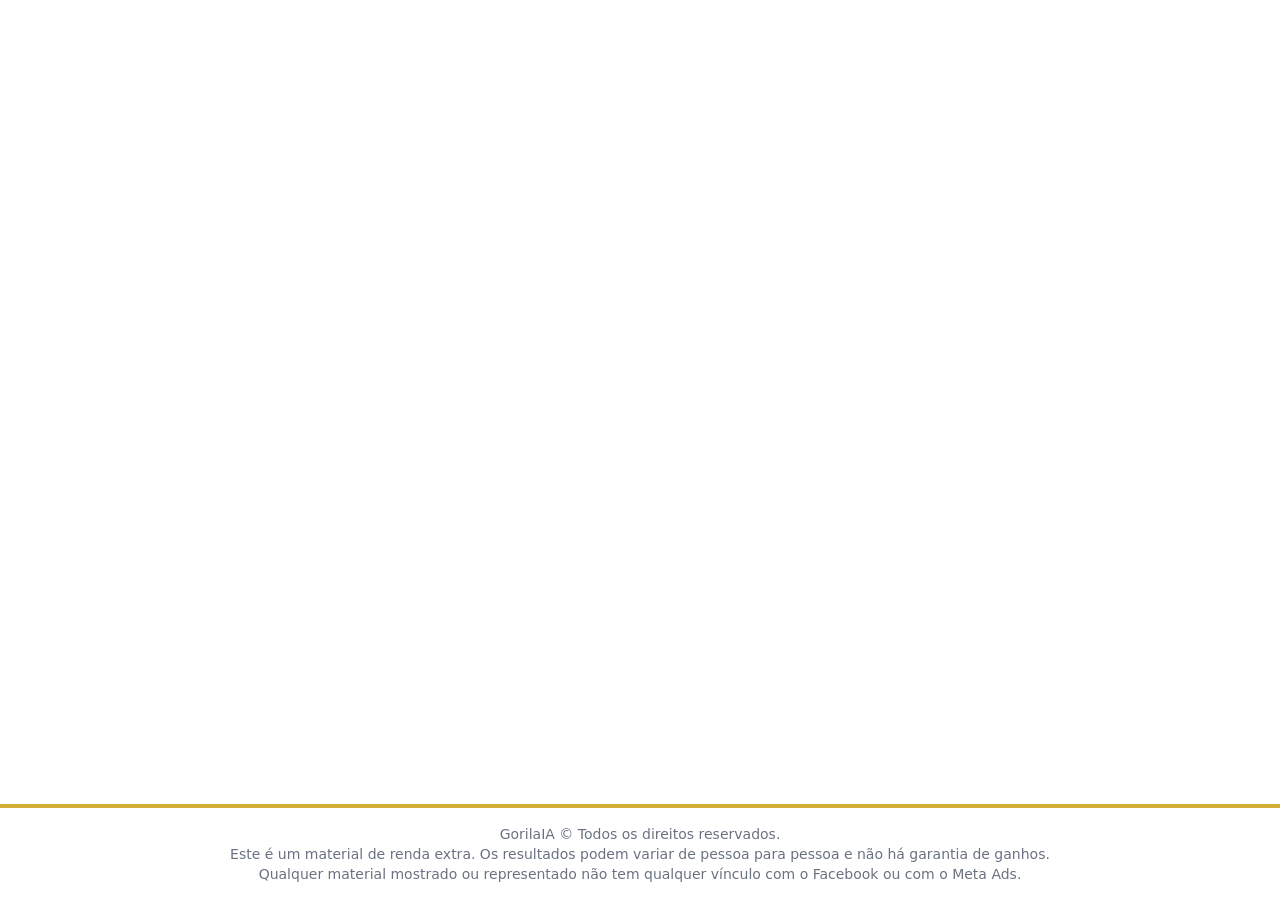
==== vsl/index.html @ 88e510b2 "Add files via upload" ====
<!doctype html>
<html lang="pt-br" class="scroll-smooth">

<head>
  <meta charset="UTF-8" />
  
  <meta name="viewport" content="width=device-width, initial-scale=1.0" />
  <title>Aula Liberada!</title>

  



<script>!function(i,n){i._plt=i._plt||(n&&n.timeOrigin?n.timeOrigin+n.now():Date.now())}(window,performance);</script>
<link rel="preload" href="https://scripts.converteai.net/beb06ebc-0219-4b97-b88f-8ccab6eb2442/ab-test/6a9b58990ba90a412b2445de/player.js" as="script">
<link rel="preload" href="https://scripts.converteai.net/lib/js/smartplayer-wc/v4/smartplayer.js" as="script">
<link rel="dns-prefetch" href="https://cdn.converteai.net">
<link rel="dns-prefetch" href="https://scripts.converteai.net">
<link rel="dns-prefetch" href="https://images.converteai.net">
<link rel="dns-prefetch" href="https://m3u8.vturb.net">
<link rel="dns-prefetch" href="https://license.vturb.com">

  
  <!-- Rastreio removido: adicione aqui seu próprio GTM/pixel/Utmify -->
  <link rel="stylesheet" href="./styles/main.css" />
</head>

<body class="bg-white text-gray-900">
  <style>
    .pulse {
      animation: pulse 1s infinite;
    }

    @keyframes pulse {
      0% {
        transform: scale(1);
      }

      50% {
        transform: scale(1.05);
      }

      100% {
        transform: scale(1);
      }
    }

    @keyframes arrowBounce {

      0%,
      100% {
        transform: translateY(0);
      }

      50% {
        transform: translateY(10px);
      }
    }
  </style>

  <section class="relative overflow-hidden bg-white text-gray-900 flex flex-col min-h-screen">
    <div class="flex-1 flex items-center justify-center w-full">
      <div class="max-w-xl mx-auto px-4 w-full">
        <div class="rounded-lg overflow-hidden">
          <vturb-smartplayer id="ab-6a9b58990ba90a412b2445de" style="display: block; margin: 0 auto; width: 100%; "></vturb-smartplayer> <script type="text/javascript"> var s=document.createElement("script"); s.src="https://scripts.converteai.net/beb06ebc-0219-4b97-b88f-8ccab6eb2442/ab-test/6a9b58990ba90a412b2445de/player.js", s.async=!0,document.head.appendChild(s); </script>
        </div>
      </div>
    </div>
    <br>
    <br>
    <br>
    <br>

    <div class="footer-header text-gray-500 border-t-4 border-[#D4AF37] w-full text-center py-4 text-sm">
      GorilaIA © Todos os direitos reservados.
      <br />
      Este é um material de renda extra. Os resultados podem variar de pessoa para pessoa e não há garantia de ganhos.
      <br />
      Qualquer material mostrado ou representado não tem qualquer vínculo com o Facebook ou com o Meta Ads.
    </div>
  </section>


  <script src="./scripts/main.js"></script>
</body>

</html>
---- vsl/styles/main.css ----
@layer properties{@supports (((-webkit-hyphens:none)) and (not (margin-trim:inline))) or ((-moz-orient:inline) and (not (color:rgb(from red r g b)))){*,:before,:after,::backdrop{--tw-translate-x:0;--tw-translate-y:0;--tw-translate-z:0;--tw-rotate-x:initial;--tw-rotate-y:initial;--tw-rotate-z:initial;--tw-skew-x:initial;--tw-skew-y:initial;--tw-space-y-reverse:0;--tw-space-x-reverse:0;--tw-border-style:solid;--tw-gradient-position:initial;--tw-gradient-from:#0000;--tw-gradient-via:#0000;--tw-gradient-to:#0000;--tw-gradient-stops:initial;--tw-gradient-via-stops:initial;--tw-gradient-from-position:0%;--tw-gradient-via-position:50%;--tw-gradient-to-position:100%;--tw-leading:initial;--tw-font-weight:initial;--tw-tracking:initial;--tw-shadow:0 0 #0000;--tw-shadow-color:initial;--tw-shadow-alpha:100%;--tw-inset-shadow:0 0 #0000;--tw-inset-shadow-color:initial;--tw-inset-shadow-alpha:100%;--tw-ring-color:initial;--tw-ring-shadow:0 0 #0000;--tw-inset-ring-color:initial;--tw-inset-ring-shadow:0 0 #0000;--tw-ring-inset:initial;--tw-ring-offset-width:0px;--tw-ring-offset-color:#fff;--tw-ring-offset-shadow:0 0 #0000;--tw-blur:initial;--tw-brightness:initial;--tw-contrast:initial;--tw-grayscale:initial;--tw-hue-rotate:initial;--tw-invert:initial;--tw-opacity:initial;--tw-saturate:initial;--tw-sepia:initial;--tw-drop-shadow:initial;--tw-drop-shadow-color:initial;--tw-drop-shadow-alpha:100%;--tw-drop-shadow-size:initial;--tw-backdrop-blur:initial;--tw-backdrop-brightness:initial;--tw-backdrop-contrast:initial;--tw-backdrop-grayscale:initial;--tw-backdrop-hue-rotate:initial;--tw-backdrop-invert:initial;--tw-backdrop-opacity:initial;--tw-backdrop-saturate:initial;--tw-backdrop-sepia:initial;--tw-duration:initial;--tw-ease:initial;--tw-scale-x:1;--tw-scale-y:1;--tw-scale-z:1}}}@layer theme{:root,:host{--font-sans:ui-sans-serif, system-ui, sans-serif, "Apple Color Emoji", "Segoe UI Emoji", "Segoe UI Symbol", "Noto Color Emoji";--font-mono:ui-monospace, SFMono-Regular, Menlo, Monaco, Consolas, "Liberation Mono", "Courier New", monospace;--color-red-300:oklch(80.8% .114 19.571);--color-red-400:oklch(70.4% .191 22.216);--color-red-500:oklch(63.7% .237 25.331);--color-red-600:oklch(57.7% .245 27.325);--color-red-700:oklch(50.5% .213 27.518);--color-red-900:oklch(39.6% .141 25.723);--color-red-950:oklch(25.8% .092 26.042);--color-amber-200:oklch(92.4% .12 95.746);--color-amber-400:oklch(82.8% .189 84.429);--color-amber-500:oklch(76.9% .188 70.08);--color-amber-600:oklch(66.6% .179 58.318);--color-yellow-100:oklch(97.3% .071 103.193);--color-yellow-200:oklch(94.5% .129 101.54);--color-yellow-300:oklch(90.5% .182 98.111);--color-yellow-400:oklch(85.2% .199 91.936);--color-yellow-500:oklch(79.5% .184 86.047);--color-yellow-600:oklch(68.1% .162 75.834);--color-green-100:oklch(96.2% .044 156.743);--color-green-400:oklch(79.2% .209 151.711);--color-green-500:oklch(72.3% .219 149.579);--color-green-600:oklch(62.7% .194 149.214);--color-green-700:oklch(52.7% .154 150.069);--color-green-800:oklch(44.8% .119 151.328);--color-green-900:oklch(39.3% .095 152.535);--color-emerald-400:oklch(76.5% .177 163.223);--color-emerald-500:oklch(69.6% .17 162.48);--color-emerald-600:oklch(59.6% .145 163.225);--color-emerald-950:oklch(26.2% .051 172.552);--color-blue-50:oklch(97% .014 254.604);--color-blue-100:oklch(93.2% .032 255.585);--color-blue-200:oklch(88.2% .059 254.128);--color-blue-400:oklch(70.7% .165 254.624);--color-blue-600:oklch(54.6% .245 262.881);--color-blue-700:oklch(48.8% .243 264.376);--color-blue-800:oklch(42.4% .199 265.638);--color-blue-900:oklch(37.9% .146 265.522);--color-blue-950:oklch(28.2% .091 267.935);--color-purple-600:oklch(55.8% .288 302.321);--color-purple-900:oklch(38.1% .176 304.987);--color-slate-50:oklch(98.4% .003 247.858);--color-slate-100:oklch(96.8% .007 247.896);--color-slate-200:oklch(92.9% .013 255.508);--color-slate-300:oklch(86.9% .022 252.894);--color-slate-400:oklch(70.4% .04 256.788);--color-slate-600:oklch(44.6% .043 257.281);--color-slate-700:oklch(37.2% .044 257.287);--color-slate-800:oklch(27.9% .041 260.031);--color-slate-900:oklch(20.8% .042 265.755);--color-slate-950:oklch(12.9% .042 264.695);--color-gray-50:oklch(98.5% .002 247.839);--color-gray-100:oklch(96.7% .003 264.542);--color-gray-200:oklch(92.8% .006 264.531);--color-gray-300:oklch(87.2% .01 258.338);--color-gray-400:oklch(70.7% .022 261.325);--color-gray-500:oklch(55.1% .027 264.364);--color-gray-600:oklch(44.6% .03 256.802);--color-gray-700:oklch(37.3% .034 259.733);--color-gray-800:oklch(27.8% .033 256.848);--color-gray-900:oklch(21% .034 264.665);--color-zinc-100:oklch(96.7% .001 286.375);--color-zinc-200:oklch(92% .004 286.32);--color-zinc-300:oklch(87.1% .006 286.286);--color-zinc-400:oklch(70.5% .015 286.067);--color-zinc-500:oklch(55.2% .016 285.938);--color-zinc-700:oklch(37% .013 285.805);--color-zinc-800:oklch(27.4% .006 286.033);--color-zinc-900:oklch(21% .006 285.885);--color-zinc-950:oklch(14.1% .005 285.823);--color-black:#000;--color-white:#fff;--spacing:.25rem;--container-sm:24rem;--container-md:28rem;--container-lg:32rem;--container-xl:36rem;--container-2xl:42rem;--container-3xl:48rem;--container-4xl:56rem;--container-5xl:64rem;--container-6xl:72rem;--text-xs:.75rem;--text-xs--line-height:calc(1 / .75);--text-sm:.875rem;--text-sm--line-height:calc(1.25 / .875);--text-base:1rem;--text-base--line-height: 1.5 ;--text-lg:1.125rem;--text-lg--line-height:calc(1.75 / 1.125);--text-xl:1.25rem;--text-xl--line-height:calc(1.75 / 1.25);--text-2xl:1.5rem;--text-2xl--line-height:calc(2 / 1.5);--text-3xl:1.875rem;--text-3xl--line-height: 1.2 ;--text-4xl:2.25rem;--text-4xl--line-height:calc(2.5 / 2.25);--text-5xl:3rem;--text-5xl--line-height:1;--text-6xl:3.75rem;--text-6xl--line-height:1;--text-7xl:4.5rem;--text-7xl--line-height:1;--text-8xl:6rem;--text-8xl--line-height:1;--text-9xl:8rem;--text-9xl--line-height:1;--font-weight-light:300;--font-weight-normal:400;--font-weight-medium:500;--font-weight-semibold:600;--font-weight-bold:700;--font-weight-extrabold:800;--font-weight-black:900;--tracking-tighter:-.05em;--tracking-tight:-.025em;--tracking-wide:.025em;--tracking-wider:.05em;--tracking-widest:.1em;--leading-tight:1.25;--leading-snug:1.375;--leading-relaxed:1.625;--radius-lg:.5rem;--radius-xl:.75rem;--radius-2xl:1rem;--radius-3xl:1.5rem;--ease-out:cubic-bezier(0, 0, .2, 1);--ease-in-out:cubic-bezier(.4, 0, .2, 1);--blur-sm:8px;--blur-md:12px;--blur-xl:24px;--blur-3xl:64px;--aspect-video:16 / 9;--default-transition-duration:.15s;--default-transition-timing-function:cubic-bezier(.4, 0, .2, 1);--default-font-family:var(--font-sans);--default-mono-font-family:var(--font-mono);--animate-progress-stripe:progress-stripe 1s linear infinite}}@layer base{*,:after,:before,::backdrop{box-sizing:border-box;border:0 solid;margin:0;padding:0}::file-selector-button{box-sizing:border-box;border:0 solid;margin:0;padding:0}html,:host{-webkit-text-size-adjust:100%;tab-size:4;line-height:1.5;font-family:var(--default-font-family,ui-sans-serif, system-ui, sans-serif, "Apple Color Emoji", "Segoe UI Emoji", "Segoe UI Symbol", "Noto Color Emoji");font-feature-settings:var(--default-font-feature-settings,normal);font-variation-settings:var(--default-font-variation-settings,normal);-webkit-tap-highlight-color:transparent}hr{height:0;color:inherit;border-top-width:1px}abbr:where([title]){-webkit-text-decoration:underline dotted;text-decoration:underline dotted}h1,h2,h3,h4,h5,h6{font-size:inherit;font-weight:inherit}a{color:inherit;-webkit-text-decoration:inherit;text-decoration:inherit}b,strong{font-weight:bolder}code,kbd,samp,pre{font-family:var(--default-mono-font-family,ui-monospace, SFMono-Regular, Menlo, Monaco, Consolas, "Liberation Mono", "Courier New", monospace);font-feature-settings:var(--default-mono-font-feature-settings,normal);font-variation-settings:var(--default-mono-font-variation-settings,normal);font-size:1em}small{font-size:80%}sub,sup{vertical-align:baseline;font-size:75%;line-height:0;position:relative}sub{bottom:-.25em}sup{top:-.5em}table{text-indent:0;border-color:inherit;border-collapse:collapse}:-moz-focusring{outline:auto}progress{vertical-align:baseline}summary{display:list-item}ol,ul,menu{list-style:none}img,svg,video,canvas,audio,iframe,embed,object{vertical-align:middle;display:block}img,video{max-width:100%;height:auto}button,input,select,optgroup,textarea{font:inherit;font-feature-settings:inherit;font-variation-settings:inherit;letter-spacing:inherit;color:inherit;opacity:1;background-color:#0000;border-radius:0}::file-selector-button{font:inherit;font-feature-settings:inherit;font-variation-settings:inherit;letter-spacing:inherit;color:inherit;opacity:1;background-color:#0000;border-radius:0}:where(select:is([multiple],[size])) optgroup{font-weight:bolder}:where(select:is([multiple],[size])) optgroup option{padding-inline-start:20px}::file-selector-button{margin-inline-end:4px}::placeholder{opacity:1}@supports (not ((-webkit-appearance:-apple-pay-button))) or (contain-intrinsic-size:1px){::placeholder{color:currentColor}@supports (color:color-mix(in lab,red,red)){::placeholder{color:color-mix(in oklab,currentcolor 50%,transparent)}}}textarea{resize:vertical}::-webkit-search-decoration{-webkit-appearance:none}::-webkit-date-and-time-value{min-height:1lh;text-align:inherit}::-webkit-datetime-edit{display:inline-flex}::-webkit-datetime-edit-fields-wrapper{padding:0}::-webkit-datetime-edit{padding-block:0}::-webkit-datetime-edit-year-field{padding-block:0}::-webkit-datetime-edit-month-field{padding-block:0}::-webkit-datetime-edit-day-field{padding-block:0}::-webkit-datetime-edit-hour-field{padding-block:0}::-webkit-datetime-edit-minute-field{padding-block:0}::-webkit-datetime-edit-second-field{padding-block:0}::-webkit-datetime-edit-millisecond-field{padding-block:0}::-webkit-datetime-edit-meridiem-field{padding-block:0}::-webkit-calendar-picker-indicator{line-height:1}:-moz-ui-invalid{box-shadow:none}button,input:where([type=button],[type=reset],[type=submit]){appearance:button}::file-selector-button{appearance:button}::-webkit-inner-spin-button{height:auto}::-webkit-outer-spin-button{height:auto}[hidden]:where(:not([hidden=until-found])){display:none!important}}@layer components;@layer utilities{.pointer-events-none{pointer-events:none}.visible{visibility:visible}.absolute{position:absolute}.fixed{position:fixed}.relative{position:relative}.sticky{position:sticky}.-inset-1{inset:calc(var(--spacing) * -1)}.-inset-4{inset:calc(var(--spacing) * -4)}.inset-0{inset:calc(var(--spacing) * 0)}.-inset-x-3{inset-inline:calc(var(--spacing) * -3)}.inset-x-0{inset-inline:calc(var(--spacing) * 0)}.-inset-y-2{inset-block:calc(var(--spacing) * -2)}.start{inset-inline-start:var(--spacing)}.top-0{top:calc(var(--spacing) * 0)}.top-1\/2{top:50%}.-right-4{right:calc(var(--spacing) * -4)}.right-0{right:calc(var(--spacing) * 0)}.right-3{right:calc(var(--spacing) * 3)}.right-5{right:calc(var(--spacing) * 5)}.right-6{right:calc(var(--spacing) * 6)}.right-40{right:calc(var(--spacing) * 40)}.-bottom-4{bottom:calc(var(--spacing) * -4)}.-bottom-8{bottom:calc(var(--spacing) * -8)}.bottom-0{bottom:calc(var(--spacing) * 0)}.bottom-5{bottom:calc(var(--spacing) * 5)}.left-1\/2{left:50%}.left-3{left:calc(var(--spacing) * 3)}.-z-10{z-index:-10}.z-10{z-index:10}.z-50{z-index:50}.z-\[100\]{z-index:100}.col-span-2{grid-column:span 2/span 2}.container{width:100%}@media(min-width:40rem){.container{max-width:40rem}}@media(min-width:48rem){.container{max-width:48rem}}@media(min-width:64rem){.container{max-width:64rem}}@media(min-width:80rem){.container{max-width:80rem}}@media(min-width:96rem){.container{max-width:96rem}}.m-0{margin:calc(var(--spacing) * 0)}.mx-auto{margin-inline:auto}.my-2\.5{margin-block:calc(var(--spacing) * 2.5)}.my-5{margin-block:calc(var(--spacing) * 5)}.my-6{margin-block:calc(var(--spacing) * 6)}.my-8{margin-block:calc(var(--spacing) * 8)}.my-10{margin-block:calc(var(--spacing) * 10)}.my-12{margin-block:calc(var(--spacing) * 12)}.mt-0\.5{margin-top:calc(var(--spacing) * .5)}.mt-2{margin-top:calc(var(--spacing) * 2)}.mt-3{margin-top:calc(var(--spacing) * 3)}.mt-4{margin-top:calc(var(--spacing) * 4)}.mt-6{margin-top:calc(var(--spacing) * 6)}.mt-7{margin-top:calc(var(--spacing) * 7)}.mt-8{margin-top:calc(var(--spacing) * 8)}.mt-10{margin-top:calc(var(--spacing) * 10)}.mt-12{margin-top:calc(var(--spacing) * 12)}.mt-16{margin-top:calc(var(--spacing) * 16)}.mt-20{margin-top:calc(var(--spacing) * 20)}.mt-24{margin-top:calc(var(--spacing) * 24)}.mr-2{margin-right:calc(var(--spacing) * 2)}.mr-3{margin-right:calc(var(--spacing) * 3)}.mr-4{margin-right:calc(var(--spacing) * 4)}.mb-0{margin-bottom:calc(var(--spacing) * 0)}.mb-1{margin-bottom:calc(var(--spacing) * 1)}.mb-1\.5{margin-bottom:calc(var(--spacing) * 1.5)}.mb-2{margin-bottom:calc(var(--spacing) * 2)}.mb-2\.5{margin-bottom:calc(var(--spacing) * 2.5)}.mb-3{margin-bottom:calc(var(--spacing) * 3)}.mb-4{margin-bottom:calc(var(--spacing) * 4)}.mb-5{margin-bottom:calc(var(--spacing) * 5)}.mb-6{margin-bottom:calc(var(--spacing) * 6)}.mb-8{margin-bottom:calc(var(--spacing) * 8)}.mb-10{margin-bottom:calc(var(--spacing) * 10)}.mb-12{margin-bottom:calc(var(--spacing) * 12)}.mb-16{margin-bottom:calc(var(--spacing) * 16)}.mb-\[15px\]{margin-bottom:15px}.block{display:block}.flex{display:flex}.grid{display:grid}.hidden{display:none}.inline-block{display:inline-block}.inline-flex{display:inline-flex}.aspect-video{aspect-ratio:var(--aspect-video)}.h-1{height:calc(var(--spacing) * 1)}.h-2{height:calc(var(--spacing) * 2)}.h-4{height:calc(var(--spacing) * 4)}.h-5{height:calc(var(--spacing) * 5)}.h-6{height:calc(var(--spacing) * 6)}.h-7{height:calc(var(--spacing) * 7)}.h-8{height:calc(var(--spacing) * 8)}.h-9{height:calc(var(--spacing) * 9)}.h-10{height:calc(var(--spacing) * 10)}.h-11{height:calc(var(--spacing) * 11)}.h-12{height:calc(var(--spacing) * 12)}.h-14{height:calc(var(--spacing) * 14)}.h-16{height:calc(var(--spacing) * 16)}.h-20{height:calc(var(--spacing) * 20)}.h-24{height:calc(var(--spacing) * 24)}.h-28{height:calc(var(--spacing) * 28)}.h-32{height:calc(var(--spacing) * 32)}.h-40{height:calc(var(--spacing) * 40)}.h-56{height:calc(var(--spacing) * 56)}.h-155{height:calc(var(--spacing) * 155)}.h-auto{height:auto}.h-full{height:100%}.h-px{height:1px}.max-h-full{max-height:100%}.min-h-0{min-height:calc(var(--spacing) * 0)}.min-h-\[68px\]{min-height:68px}.min-h-\[300px\]{min-height:300px}.min-h-screen{min-height:100vh}.w-2\/3{width:66.6667%}.w-4{width:calc(var(--spacing) * 4)}.w-5{width:calc(var(--spacing) * 5)}.w-6{width:calc(var(--spacing) * 6)}.w-7{width:calc(var(--spacing) * 7)}.w-8{width:calc(var(--spacing) * 8)}.w-9{width:calc(var(--spacing) * 9)}.w-10{width:calc(var(--spacing) * 10)}.w-11{width:calc(var(--spacing) * 11)}.w-12{width:calc(var(--spacing) * 12)}.w-14{width:calc(var(--spacing) * 14)}.w-16{width:calc(var(--spacing) * 16)}.w-20{width:calc(var(--spacing) * 20)}.w-24{width:calc(var(--spacing) * 24)}.w-28{width:calc(var(--spacing) * 28)}.w-32{width:calc(var(--spacing) * 32)}.w-40{width:calc(var(--spacing) * 40)}.w-64{width:calc(var(--spacing) * 64)}.w-68{width:calc(var(--spacing) * 68)}.w-72{width:calc(var(--spacing) * 72)}.w-80{width:calc(var(--spacing) * 80)}.w-155{width:calc(var(--spacing) * 155)}.w-auto{width:auto}.w-full{width:100%}.w-md{width:var(--container-md)}.max-w-2xl{max-width:var(--container-2xl)}.max-w-3xl{max-width:var(--container-3xl)}.max-w-4xl{max-width:var(--container-4xl)}.max-w-5xl{max-width:var(--container-5xl)}.max-w-6xl{max-width:var(--container-6xl)}.max-w-\[90\%\]{max-width:90%}.max-w-\[95\%\]{max-width:95%}.max-w-\[300px\]{max-width:300px}.max-w-\[380px\]{max-width:380px}.max-w-\[500px\]{max-width:500px}.max-w-full{max-width:100%}.max-w-lg{max-width:var(--container-lg)}.max-w-md{max-width:var(--container-md)}.max-w-sm{max-width:var(--container-sm)}.max-w-xl{max-width:var(--container-xl)}.min-w-0{min-width:calc(var(--spacing) * 0)}.flex-1{flex:1}.flex-shrink-0{flex-shrink:0}.-translate-x-1\/2{--tw-translate-x: -50% ;translate:var(--tw-translate-x) var(--tw-translate-y)}.-translate-y-1\/2{--tw-translate-y: -50% ;translate:var(--tw-translate-x) var(--tw-translate-y)}.transform{transform:var(--tw-rotate-x,) var(--tw-rotate-y,) var(--tw-rotate-z,) var(--tw-skew-x,) var(--tw-skew-y,)}.cursor-default{cursor:default}.cursor-pointer{cursor:pointer}.list-inside{list-style-position:inside}.list-disc{list-style-type:disc}.list-none{list-style-type:none}.grid-cols-1{grid-template-columns:repeat(1,minmax(0,1fr))}.grid-cols-2{grid-template-columns:repeat(2,minmax(0,1fr))}.grid-cols-3{grid-template-columns:repeat(3,minmax(0,1fr))}.flex-col{flex-direction:column}.flex-wrap{flex-wrap:wrap}.items-center{align-items:center}.items-start{align-items:flex-start}.justify-between{justify-content:space-between}.justify-center{justify-content:center}.gap-1\.5{gap:calc(var(--spacing) * 1.5)}.gap-2{gap:calc(var(--spacing) * 2)}.gap-3{gap:calc(var(--spacing) * 3)}.gap-4{gap:calc(var(--spacing) * 4)}.gap-5{gap:calc(var(--spacing) * 5)}.gap-6{gap:calc(var(--spacing) * 6)}.gap-8{gap:calc(var(--spacing) * 8)}.gap-10{gap:calc(var(--spacing) * 10)}.gap-12{gap:calc(var(--spacing) * 12)}:where(.space-y-1>:not(:last-child)){--tw-space-y-reverse:0;margin-block-start:calc(calc(var(--spacing) * 1) * var(--tw-space-y-reverse));margin-block-end:calc(calc(var(--spacing) * 1) * calc(1 - var(--tw-space-y-reverse)))}:where(.space-y-2>:not(:last-child)){--tw-space-y-reverse:0;margin-block-start:calc(calc(var(--spacing) * 2) * var(--tw-space-y-reverse));margin-block-end:calc(calc(var(--spacing) * 2) * calc(1 - var(--tw-space-y-reverse)))}:where(.space-y-3>:not(:last-child)){--tw-space-y-reverse:0;margin-block-start:calc(calc(var(--spacing) * 3) * var(--tw-space-y-reverse));margin-block-end:calc(calc(var(--spacing) * 3) * calc(1 - var(--tw-space-y-reverse)))}:where(.space-y-4>:not(:last-child)){--tw-space-y-reverse:0;margin-block-start:calc(calc(var(--spacing) * 4) * var(--tw-space-y-reverse));margin-block-end:calc(calc(var(--spacing) * 4) * calc(1 - var(--tw-space-y-reverse)))}:where(.space-y-5>:not(:last-child)){--tw-space-y-reverse:0;margin-block-start:calc(calc(var(--spacing) * 5) * var(--tw-space-y-reverse));margin-block-end:calc(calc(var(--spacing) * 5) * calc(1 - var(--tw-space-y-reverse)))}:where(.space-y-6>:not(:last-child)){--tw-space-y-reverse:0;margin-block-start:calc(calc(var(--spacing) * 6) * var(--tw-space-y-reverse));margin-block-end:calc(calc(var(--spacing) * 6) * calc(1 - var(--tw-space-y-reverse)))}:where(.space-y-8>:not(:last-child)){--tw-space-y-reverse:0;margin-block-start:calc(calc(var(--spacing) * 8) * var(--tw-space-y-reverse));margin-block-end:calc(calc(var(--spacing) * 8) * calc(1 - var(--tw-space-y-reverse)))}:where(.space-y-10>:not(:last-child)){--tw-space-y-reverse:0;margin-block-start:calc(calc(var(--spacing) * 10) * var(--tw-space-y-reverse));margin-block-end:calc(calc(var(--spacing) * 10) * calc(1 - var(--tw-space-y-reverse)))}:where(.space-y-12>:not(:last-child)){--tw-space-y-reverse:0;margin-block-start:calc(calc(var(--spacing) * 12) * var(--tw-space-y-reverse));margin-block-end:calc(calc(var(--spacing) * 12) * calc(1 - var(--tw-space-y-reverse)))}:where(.space-y-16>:not(:last-child)){--tw-space-y-reverse:0;margin-block-start:calc(calc(var(--spacing) * 16) * var(--tw-space-y-reverse));margin-block-end:calc(calc(var(--spacing) * 16) * calc(1 - var(--tw-space-y-reverse)))}:where(.space-x-4>:not(:last-child)){--tw-space-x-reverse:0;margin-inline-start:calc(calc(var(--spacing) * 4) * var(--tw-space-x-reverse));margin-inline-end:calc(calc(var(--spacing) * 4) * calc(1 - var(--tw-space-x-reverse)))}:where(.space-x-8>:not(:last-child)){--tw-space-x-reverse:0;margin-inline-start:calc(calc(var(--spacing) * 8) * var(--tw-space-x-reverse));margin-inline-end:calc(calc(var(--spacing) * 8) * calc(1 - var(--tw-space-x-reverse)))}.overflow-hidden{overflow:hidden}.overflow-x-hidden{overflow-x:hidden}.overflow-y-auto{overflow-y:auto}.scroll-smooth{scroll-behavior:smooth}.rounded{border-radius:.25rem}.rounded-2xl{border-radius:var(--radius-2xl)}.rounded-3xl{border-radius:var(--radius-3xl)}.rounded-\[2rem\]{border-radius:2rem}.rounded-\[3rem\]{border-radius:3rem}.rounded-\[18px\]{border-radius:18px}.rounded-\[20px\]{border-radius:20px}.rounded-\[40px\]{border-radius:40px}.rounded-full{border-radius:3.40282e38px}.rounded-lg{border-radius:var(--radius-lg)}.rounded-xl{border-radius:var(--radius-xl)}.rounded-tl-none{border-top-left-radius:0}.border{border-style:var(--tw-border-style);border-width:1px}.border-2{border-style:var(--tw-border-style);border-width:2px}.border-4{border-style:var(--tw-border-style);border-width:4px}.border-8{border-style:var(--tw-border-style);border-width:8px}.border-t{border-top-style:var(--tw-border-style);border-top-width:1px}.border-t-2{border-top-style:var(--tw-border-style);border-top-width:2px}.border-t-4{border-top-style:var(--tw-border-style);border-top-width:4px}.border-r{border-right-style:var(--tw-border-style);border-right-width:1px}.border-b{border-bottom-style:var(--tw-border-style);border-bottom-width:1px}.border-b-4{border-bottom-style:var(--tw-border-style);border-bottom-width:4px}.border-b-8{border-bottom-style:var(--tw-border-style);border-bottom-width:8px}.border-b-\[6px\]{border-bottom-style:var(--tw-border-style);border-bottom-width:6px}.border-l{border-left-style:var(--tw-border-style);border-left-width:1px}.border-l-4{border-left-style:var(--tw-border-style);border-left-width:4px}.border-dashed{--tw-border-style:dashed;border-style:dashed}.border-none{--tw-border-style:none;border-style:none}.border-\[\#5C4A00\]{border-color:#5c4a00}.border-\[\#5C4A00\]\/10{border-color:#5c4a001a}.border-\[\#5C4A00\]\/20{border-color:#5c4a0033}.border-\[\#5C4A00\]\/30{border-color:#5c4a004d}.border-\[\#D4AF37\]{border-color:#d4af37}.border-\[\#D4AF37\]\/20{border-color:#d4af3733}.border-\[\#D4AF37\]\/50{border-color:#d4af3780}.border-\[\#ccff00\]{border-color:#cf0}.border-\[rgba\(0\,0\,0\,0\.04\)\]{border-color:#0000000a}.border-amber-500{border-color:var(--color-amber-500)}.border-amber-500\/30{border-color:#f99c004d}@supports (color:color-mix(in lab,red,red)){.border-amber-500\/30{border-color:color-mix(in oklab,var(--color-amber-500) 30%,transparent)}}.border-amber-500\/50{border-color:#f99c0080}@supports (color:color-mix(in lab,red,red)){.border-amber-500\/50{border-color:color-mix(in oklab,var(--color-amber-500) 50%,transparent)}}.border-blue-200{border-color:var(--color-blue-200)}.border-emerald-500{border-color:var(--color-emerald-500)}.border-emerald-500\/20{border-color:#00bb7f33}@supports (color:color-mix(in lab,red,red)){.border-emerald-500\/20{border-color:color-mix(in oklab,var(--color-emerald-500) 20%,transparent)}}.border-emerald-500\/30{border-color:#00bb7f4d}@supports (color:color-mix(in lab,red,red)){.border-emerald-500\/30{border-color:color-mix(in oklab,var(--color-emerald-500) 30%,transparent)}}.border-gray-50{border-color:var(--color-gray-50)}.border-gray-100{border-color:var(--color-gray-100)}.border-gray-200{border-color:var(--color-gray-200)}.border-gray-300{border-color:var(--color-gray-300)}.border-gray-700{border-color:var(--color-gray-700)}.border-green-400{border-color:var(--color-green-400)}.border-green-500\/30{border-color:#00c7584d}@supports (color:color-mix(in lab,red,red)){.border-green-500\/30{border-color:color-mix(in oklab,var(--color-green-500) 30%,transparent)}}.border-green-500\/40{border-color:#00c75866}@supports (color:color-mix(in lab,red,red)){.border-green-500\/40{border-color:color-mix(in oklab,var(--color-green-500) 40%,transparent)}}.border-green-500\/50{border-color:#00c75880}@supports (color:color-mix(in lab,red,red)){.border-green-500\/50{border-color:color-mix(in oklab,var(--color-green-500) 50%,transparent)}}.border-green-700{border-color:var(--color-green-700)}.border-green-800{border-color:var(--color-green-800)}.border-red-500\/30{border-color:#fb2c364d}@supports (color:color-mix(in lab,red,red)){.border-red-500\/30{border-color:color-mix(in oklab,var(--color-red-500) 30%,transparent)}}.border-red-500\/50{border-color:#fb2c3680}@supports (color:color-mix(in lab,red,red)){.border-red-500\/50{border-color:color-mix(in oklab,var(--color-red-500) 50%,transparent)}}.border-red-600\/30{border-color:#e400144d}@supports (color:color-mix(in lab,red,red)){.border-red-600\/30{border-color:color-mix(in oklab,var(--color-red-600) 30%,transparent)}}.border-red-600\/50{border-color:#e4001480}@supports (color:color-mix(in lab,red,red)){.border-red-600\/50{border-color:color-mix(in oklab,var(--color-red-600) 50%,transparent)}}.border-red-900\/50{border-color:#82181a80}@supports (color:color-mix(in lab,red,red)){.border-red-900\/50{border-color:color-mix(in oklab,var(--color-red-900) 50%,transparent)}}.border-slate-50{border-color:var(--color-slate-50)}.border-slate-100{border-color:var(--color-slate-100)}.border-slate-200{border-color:var(--color-slate-200)}.border-slate-700{border-color:var(--color-slate-700)}.border-slate-700\/50{border-color:#31415880}@supports (color:color-mix(in lab,red,red)){.border-slate-700\/50{border-color:color-mix(in oklab,var(--color-slate-700) 50%,transparent)}}.border-slate-800{border-color:var(--color-slate-800)}.border-white{border-color:var(--color-white)}.border-white\/5{border-color:#ffffff0d}@supports (color:color-mix(in lab,red,red)){.border-white\/5{border-color:color-mix(in oklab,var(--color-white) 5%,transparent)}}.border-white\/10{border-color:#ffffff1a}@supports (color:color-mix(in lab,red,red)){.border-white\/10{border-color:color-mix(in oklab,var(--color-white) 10%,transparent)}}.border-white\/20{border-color:#fff3}@supports (color:color-mix(in lab,red,red)){.border-white\/20{border-color:color-mix(in oklab,var(--color-white) 20%,transparent)}}.border-yellow-100{border-color:var(--color-yellow-100)}.border-yellow-300\/20{border-color:#ffe02a33}@supports (color:color-mix(in lab,red,red)){.border-yellow-300\/20{border-color:color-mix(in oklab,var(--color-yellow-300) 20%,transparent)}}.border-yellow-400{border-color:var(--color-yellow-400)}.border-yellow-500\/50{border-color:#edb20080}@supports (color:color-mix(in lab,red,red)){.border-yellow-500\/50{border-color:color-mix(in oklab,var(--color-yellow-500) 50%,transparent)}}.border-zinc-700{border-color:var(--color-zinc-700)}.border-zinc-800{border-color:var(--color-zinc-800)}.border-b-green-700{border-bottom-color:var(--color-green-700)}.border-l-yellow-400{border-left-color:var(--color-yellow-400)}.bg-\[\#0a0a0a\]{background-color:#0a0a0a}.bg-\[\#16a34a\]{background-color:#16a34a}.bg-\[\#25d366\]{background-color:#25d366}.bg-\[\#28a745\]{background-color:#28a745}.bg-\[\#BBF7D0\]{background-color:#bbf7d0}.bg-\[\#D4AF37\]{background-color:#d4af37}.bg-\[\#D4AF37\]\/5{background-color:#d4af370d}.bg-\[\#D4AF37\]\/10{background-color:#d4af371a}.bg-\[\#EAB308\]{background-color:#eab308}.bg-\[\#FFBA00\]{background-color:#ffba00}.bg-\[\#f8f9fa\]{background-color:#f8f9fa}.bg-\[\#ffff00\]{background-color:#ff0}.bg-\[rgba\(250\,250\,250\,0\.9\)\]{background-color:#fafafae6}.bg-\[rgba\(255\,255\,255\,0\.9\)\]{background-color:#ffffffe6}.bg-amber-200{background-color:var(--color-amber-200)}.bg-amber-500{background-color:var(--color-amber-500)}.bg-amber-600\/20{background-color:#dd740033}@supports (color:color-mix(in lab,red,red)){.bg-amber-600\/20{background-color:color-mix(in oklab,var(--color-amber-600) 20%,transparent)}}.bg-black{background-color:var(--color-black)}.bg-blue-50{background-color:var(--color-blue-50)}.bg-blue-100{background-color:var(--color-blue-100)}.bg-blue-600{background-color:var(--color-blue-600)}.bg-emerald-500\/5{background-color:#00bb7f0d}@supports (color:color-mix(in lab,red,red)){.bg-emerald-500\/5{background-color:color-mix(in oklab,var(--color-emerald-500) 5%,transparent)}}.bg-emerald-950\/20{background-color:#002c2233}@supports (color:color-mix(in lab,red,red)){.bg-emerald-950\/20{background-color:color-mix(in oklab,var(--color-emerald-950) 20%,transparent)}}.bg-emerald-950\/40{background-color:#002c2266}@supports (color:color-mix(in lab,red,red)){.bg-emerald-950\/40{background-color:color-mix(in oklab,var(--color-emerald-950) 40%,transparent)}}.bg-gray-50{background-color:var(--color-gray-50)}.bg-gray-100{background-color:var(--color-gray-100)}.bg-gray-800{background-color:var(--color-gray-800)}.bg-green-100{background-color:var(--color-green-100)}.bg-green-500{background-color:var(--color-green-500)}.bg-green-500\/20{background-color:#00c75833}@supports (color:color-mix(in lab,red,red)){.bg-green-500\/20{background-color:color-mix(in oklab,var(--color-green-500) 20%,transparent)}}.bg-green-600{background-color:var(--color-green-600)}.bg-green-900\/20{background-color:#0d542b33}@supports (color:color-mix(in lab,red,red)){.bg-green-900\/20{background-color:color-mix(in oklab,var(--color-green-900) 20%,transparent)}}.bg-purple-900\/20{background-color:#59168b33}@supports (color:color-mix(in lab,red,red)){.bg-purple-900\/20{background-color:color-mix(in oklab,var(--color-purple-900) 20%,transparent)}}.bg-red-400{background-color:var(--color-red-400)}.bg-red-500{background-color:var(--color-red-500)}.bg-red-500\/20{background-color:#fb2c3633}@supports (color:color-mix(in lab,red,red)){.bg-red-500\/20{background-color:color-mix(in oklab,var(--color-red-500) 20%,transparent)}}.bg-red-600{background-color:var(--color-red-600)}.bg-red-600\/10{background-color:#e400141a}@supports (color:color-mix(in lab,red,red)){.bg-red-600\/10{background-color:color-mix(in oklab,var(--color-red-600) 10%,transparent)}}.bg-red-600\/20{background-color:#e4001433}@supports (color:color-mix(in lab,red,red)){.bg-red-600\/20{background-color:color-mix(in oklab,var(--color-red-600) 20%,transparent)}}.bg-red-600\/70{background-color:#e40014b3}@supports (color:color-mix(in lab,red,red)){.bg-red-600\/70{background-color:color-mix(in oklab,var(--color-red-600) 70%,transparent)}}.bg-red-900\/20{background-color:#82181a33}@supports (color:color-mix(in lab,red,red)){.bg-red-900\/20{background-color:color-mix(in oklab,var(--color-red-900) 20%,transparent)}}.bg-slate-50{background-color:var(--color-slate-50)}.bg-slate-100{background-color:var(--color-slate-100)}.bg-slate-800{background-color:var(--color-slate-800)}.bg-slate-800\/50{background-color:#1d293d80}@supports (color:color-mix(in lab,red,red)){.bg-slate-800\/50{background-color:color-mix(in oklab,var(--color-slate-800) 50%,transparent)}}.bg-slate-900{background-color:var(--color-slate-900)}.bg-slate-950{background-color:var(--color-slate-950)}.bg-white{background-color:var(--color-white)}.bg-white\/5{background-color:#ffffff0d}@supports (color:color-mix(in lab,red,red)){.bg-white\/5{background-color:color-mix(in oklab,var(--color-white) 5%,transparent)}}.bg-yellow-300\/5{background-color:#ffe02a0d}@supports (color:color-mix(in lab,red,red)){.bg-yellow-300\/5{background-color:color-mix(in oklab,var(--color-yellow-300) 5%,transparent)}}.bg-yellow-300\/50{background-color:#ffe02a80}@supports (color:color-mix(in lab,red,red)){.bg-yellow-300\/50{background-color:color-mix(in oklab,var(--color-yellow-300) 50%,transparent)}}.bg-yellow-300\/70{background-color:#ffe02ab3}@supports (color:color-mix(in lab,red,red)){.bg-yellow-300\/70{background-color:color-mix(in oklab,var(--color-yellow-300) 70%,transparent)}}.bg-yellow-400{background-color:var(--color-yellow-400)}.bg-yellow-500{background-color:var(--color-yellow-500)}.bg-zinc-800\/40{background-color:#27272a66}@supports (color:color-mix(in lab,red,red)){.bg-zinc-800\/40{background-color:color-mix(in oklab,var(--color-zinc-800) 40%,transparent)}}.bg-zinc-900{background-color:var(--color-zinc-900)}.bg-zinc-900\/20{background-color:#18181b33}@supports (color:color-mix(in lab,red,red)){.bg-zinc-900\/20{background-color:color-mix(in oklab,var(--color-zinc-900) 20%,transparent)}}.bg-zinc-900\/30{background-color:#18181b4d}@supports (color:color-mix(in lab,red,red)){.bg-zinc-900\/30{background-color:color-mix(in oklab,var(--color-zinc-900) 30%,transparent)}}.bg-zinc-900\/40{background-color:#18181b66}@supports (color:color-mix(in lab,red,red)){.bg-zinc-900\/40{background-color:color-mix(in oklab,var(--color-zinc-900) 40%,transparent)}}.bg-zinc-900\/50{background-color:#18181b80}@supports (color:color-mix(in lab,red,red)){.bg-zinc-900\/50{background-color:color-mix(in oklab,var(--color-zinc-900) 50%,transparent)}}.bg-zinc-900\/60{background-color:#18181b99}@supports (color:color-mix(in lab,red,red)){.bg-zinc-900\/60{background-color:color-mix(in oklab,var(--color-zinc-900) 60%,transparent)}}.bg-zinc-900\/80{background-color:#18181bcc}@supports (color:color-mix(in lab,red,red)){.bg-zinc-900\/80{background-color:color-mix(in oklab,var(--color-zinc-900) 80%,transparent)}}.bg-zinc-950{background-color:var(--color-zinc-950)}.bg-zinc-950\/40{background-color:#09090b66}@supports (color:color-mix(in lab,red,red)){.bg-zinc-950\/40{background-color:color-mix(in oklab,var(--color-zinc-950) 40%,transparent)}}.bg-zinc-950\/80{background-color:#09090bcc}@supports (color:color-mix(in lab,red,red)){.bg-zinc-950\/80{background-color:color-mix(in oklab,var(--color-zinc-950) 80%,transparent)}}.bg-gradient-to-b{--tw-gradient-position:to bottom in oklab;background-image:linear-gradient(var(--tw-gradient-stops))}.bg-gradient-to-br{--tw-gradient-position:to bottom right in oklab;background-image:linear-gradient(var(--tw-gradient-stops))}.bg-gradient-to-r{--tw-gradient-position:to right in oklab;background-image:linear-gradient(var(--tw-gradient-stops))}.bg-\[linear-gradient\(rgba\(250\,204\,21\,0\.025\)_1px\,transparent_1px\)\,linear-gradient\(90deg\,rgba\(250\,204\,21\,0\.025\)_1px\,transparent_1px\)\]{background-image:linear-gradient(#facc1506 1px,#0000 1px),linear-gradient(90deg,#facc1506 1px,#0000 1px)}.from-\[\#1927aa\]{--tw-gradient-from:#1927aa;--tw-gradient-stops:var(--tw-gradient-via-stops,var(--tw-gradient-position), var(--tw-gradient-from) var(--tw-gradient-from-position), var(--tw-gradient-to) var(--tw-gradient-to-position))}.from-blue-600{--tw-gradient-from:var(--color-blue-600);--tw-gradient-stops:var(--tw-gradient-via-stops,var(--tw-gradient-position), var(--tw-gradient-from) var(--tw-gradient-from-position), var(--tw-gradient-to) var(--tw-gradient-to-position))}.from-blue-800{--tw-gradient-from:var(--color-blue-800);--tw-gradient-stops:var(--tw-gradient-via-stops,var(--tw-gradient-position), var(--tw-gradient-from) var(--tw-gradient-from-position), var(--tw-gradient-to) var(--tw-gradient-to-position))}.from-emerald-600{--tw-gradient-from:var(--color-emerald-600);--tw-gradient-stops:var(--tw-gradient-via-stops,var(--tw-gradient-position), var(--tw-gradient-from) var(--tw-gradient-from-position), var(--tw-gradient-to) var(--tw-gradient-to-position))}.from-green-600{--tw-gradient-from:var(--color-green-600);--tw-gradient-stops:var(--tw-gradient-via-stops,var(--tw-gradient-position), var(--tw-gradient-from) var(--tw-gradient-from-position), var(--tw-gradient-to) var(--tw-gradient-to-position))}.from-red-500{--tw-gradient-from:var(--color-red-500);--tw-gradient-stops:var(--tw-gradient-via-stops,var(--tw-gradient-position), var(--tw-gradient-from) var(--tw-gradient-from-position), var(--tw-gradient-to) var(--tw-gradient-to-position))}.from-transparent{--tw-gradient-from:transparent;--tw-gradient-stops:var(--tw-gradient-via-stops,var(--tw-gradient-position), var(--tw-gradient-from) var(--tw-gradient-from-position), var(--tw-gradient-to) var(--tw-gradient-to-position))}.from-yellow-400\/8{--tw-gradient-from:#fac80014}@supports (color:color-mix(in lab,red,red)){.from-yellow-400\/8{--tw-gradient-from:color-mix(in oklab, var(--color-yellow-400) 8%, transparent)}}.from-yellow-400\/8{--tw-gradient-stops:var(--tw-gradient-via-stops,var(--tw-gradient-position), var(--tw-gradient-from) var(--tw-gradient-from-position), var(--tw-gradient-to) var(--tw-gradient-to-position))}.via-\[\#D4AF37\]{--tw-gradient-via:#d4af37;--tw-gradient-via-stops:var(--tw-gradient-position), var(--tw-gradient-from) var(--tw-gradient-from-position), var(--tw-gradient-via) var(--tw-gradient-via-position), var(--tw-gradient-to) var(--tw-gradient-to-position);--tw-gradient-stops:var(--tw-gradient-via-stops)}.via-yellow-300\/50{--tw-gradient-via:#ffe02a80}@supports (color:color-mix(in lab,red,red)){.via-yellow-300\/50{--tw-gradient-via:color-mix(in oklab, var(--color-yellow-300) 50%, transparent)}}.via-yellow-300\/50{--tw-gradient-via-stops:var(--tw-gradient-position), var(--tw-gradient-from) var(--tw-gradient-from-position), var(--tw-gradient-via) var(--tw-gradient-via-position), var(--tw-gradient-to) var(--tw-gradient-to-position);--tw-gradient-stops:var(--tw-gradient-via-stops)}.to-\[\#2d41e0\]{--tw-gradient-to:#2d41e0;--tw-gradient-stops:var(--tw-gradient-via-stops,var(--tw-gradient-position), var(--tw-gradient-from) var(--tw-gradient-from-position), var(--tw-gradient-to) var(--tw-gradient-to-position))}.to-blue-800{--tw-gradient-to:var(--color-blue-800);--tw-gradient-stops:var(--tw-gradient-via-stops,var(--tw-gradient-position), var(--tw-gradient-from) var(--tw-gradient-from-position), var(--tw-gradient-to) var(--tw-gradient-to-position))}.to-blue-950{--tw-gradient-to:var(--color-blue-950);--tw-gradient-stops:var(--tw-gradient-via-stops,var(--tw-gradient-position), var(--tw-gradient-from) var(--tw-gradient-from-position), var(--tw-gradient-to) var(--tw-gradient-to-position))}.to-emerald-500{--tw-gradient-to:var(--color-emerald-500);--tw-gradient-stops:var(--tw-gradient-via-stops,var(--tw-gradient-position), var(--tw-gradient-from) var(--tw-gradient-from-position), var(--tw-gradient-to) var(--tw-gradient-to-position))}.to-green-500{--tw-gradient-to:var(--color-green-500);--tw-gradient-stops:var(--tw-gradient-via-stops,var(--tw-gradient-position), var(--tw-gradient-from) var(--tw-gradient-from-position), var(--tw-gradient-to) var(--tw-gradient-to-position))}.to-red-600{--tw-gradient-to:var(--color-red-600);--tw-gradient-stops:var(--tw-gradient-via-stops,var(--tw-gradient-position), var(--tw-gradient-from) var(--tw-gradient-from-position), var(--tw-gradient-to) var(--tw-gradient-to-position))}.to-transparent{--tw-gradient-to:transparent;--tw-gradient-stops:var(--tw-gradient-via-stops,var(--tw-gradient-position), var(--tw-gradient-from) var(--tw-gradient-from-position), var(--tw-gradient-to) var(--tw-gradient-to-position))}.bg-\[size\:28px_28px\]{background-size:28px 28px}.object-contain{object-fit:contain}.object-cover{object-fit:cover}.p-0{padding:calc(var(--spacing) * 0)}.p-1{padding:calc(var(--spacing) * 1)}.p-2{padding:calc(var(--spacing) * 2)}.p-3{padding:calc(var(--spacing) * 3)}.p-4{padding:calc(var(--spacing) * 4)}.p-5{padding:calc(var(--spacing) * 5)}.p-6{padding:calc(var(--spacing) * 6)}.p-8{padding:calc(var(--spacing) * 8)}.p-9{padding:calc(var(--spacing) * 9)}.p-10{padding:calc(var(--spacing) * 10)}.p-12{padding:calc(var(--spacing) * 12)}.px-0{padding-inline:calc(var(--spacing) * 0)}.px-1{padding-inline:calc(var(--spacing) * 1)}.px-2{padding-inline:calc(var(--spacing) * 2)}.px-3{padding-inline:calc(var(--spacing) * 3)}.px-4{padding-inline:calc(var(--spacing) * 4)}.px-5{padding-inline:calc(var(--spacing) * 5)}.px-6{padding-inline:calc(var(--spacing) * 6)}.px-8{padding-inline:calc(var(--spacing) * 8)}.px-10{padding-inline:calc(var(--spacing) * 10)}.px-12{padding-inline:calc(var(--spacing) * 12)}.py-0{padding-block:calc(var(--spacing) * 0)}.py-0\.5{padding-block:calc(var(--spacing) * .5)}.py-1{padding-block:calc(var(--spacing) * 1)}.py-2{padding-block:calc(var(--spacing) * 2)}.py-2\.5{padding-block:calc(var(--spacing) * 2.5)}.py-3{padding-block:calc(var(--spacing) * 3)}.py-4{padding-block:calc(var(--spacing) * 4)}.py-5{padding-block:calc(var(--spacing) * 5)}.py-6{padding-block:calc(var(--spacing) * 6)}.py-8{padding-block:calc(var(--spacing) * 8)}.py-10{padding-block:calc(var(--spacing) * 10)}.py-12{padding-block:calc(var(--spacing) * 12)}.py-16{padding-block:calc(var(--spacing) * 16)}.py-20{padding-block:calc(var(--spacing) * 20)}.pt-0{padding-top:calc(var(--spacing) * 0)}.pt-2{padding-top:calc(var(--spacing) * 2)}.pt-4{padding-top:calc(var(--spacing) * 4)}.pt-6{padding-top:calc(var(--spacing) * 6)}.pt-8{padding-top:calc(var(--spacing) * 8)}.pt-24{padding-top:calc(var(--spacing) * 24)}.pr-4{padding-right:calc(var(--spacing) * 4)}.pr-10{padding-right:calc(var(--spacing) * 10)}.pb-1{padding-bottom:calc(var(--spacing) * 1)}.pb-4{padding-bottom:calc(var(--spacing) * 4)}.pb-6{padding-bottom:calc(var(--spacing) * 6)}.pb-8{padding-bottom:calc(var(--spacing) * 8)}.pb-12{padding-bottom:calc(var(--spacing) * 12)}.pb-20{padding-bottom:calc(var(--spacing) * 20)}.pl-4{padding-left:calc(var(--spacing) * 4)}.pl-6{padding-left:calc(var(--spacing) * 6)}.pl-9{padding-left:calc(var(--spacing) * 9)}.text-center{text-align:center}.text-left{text-align:left}.text-right{text-align:right}.font-\[\'Montserrat\'\,sans-serif\]{font-family:Montserrat,sans-serif}.font-\[\'Montserrat\'\]{font-family:Montserrat}.font-\[\'Poppins\'\,sans-serif\]{font-family:Poppins,sans-serif}.font-\[\'Roboto\'\]{font-family:Roboto}.font-mono{font-family:var(--font-mono)}.font-sans{font-family:var(--font-sans)}.text-2xl{font-size:var(--text-2xl);line-height:var(--tw-leading,var(--text-2xl--line-height))}.text-3xl{font-size:var(--text-3xl);line-height:var(--tw-leading,var(--text-3xl--line-height))}.text-4xl{font-size:var(--text-4xl);line-height:var(--tw-leading,var(--text-4xl--line-height))}.text-5xl{font-size:var(--text-5xl);line-height:var(--tw-leading,var(--text-5xl--line-height))}.text-6xl{font-size:var(--text-6xl);line-height:var(--tw-leading,var(--text-6xl--line-height))}.text-7xl{font-size:var(--text-7xl);line-height:var(--tw-leading,var(--text-7xl--line-height))}.text-base{font-size:var(--text-base);line-height:var(--tw-leading,var(--text-base--line-height))}.text-lg{font-size:var(--text-lg);line-height:var(--tw-leading,var(--text-lg--line-height))}.text-sm{font-size:var(--text-sm);line-height:var(--tw-leading,var(--text-sm--line-height))}.text-xl{font-size:var(--text-xl);line-height:var(--tw-leading,var(--text-xl--line-height))}.text-xs{font-size:var(--text-xs);line-height:var(--tw-leading,var(--text-xs--line-height))}.text-\[10px\]{font-size:10px}.text-\[11px\]{font-size:11px}.text-\[13px\]{font-size:13px}.text-\[15px\]{font-size:15px}.text-\[26px\]{font-size:26px}.leading-\[1\.15\]{--tw-leading:1.15;line-height:1.15}.leading-none{--tw-leading:1;line-height:1}.leading-relaxed{--tw-leading:var(--leading-relaxed);line-height:var(--leading-relaxed)}.leading-snug{--tw-leading:var(--leading-snug);line-height:var(--leading-snug)}.leading-tight{--tw-leading:var(--leading-tight);line-height:var(--leading-tight)}.font-black{--tw-font-weight:var(--font-weight-black);font-weight:var(--font-weight-black)}.font-bold{--tw-font-weight:var(--font-weight-bold);font-weight:var(--font-weight-bold)}.font-extrabold{--tw-font-weight:var(--font-weight-extrabold);font-weight:var(--font-weight-extrabold)}.font-light{--tw-font-weight:var(--font-weight-light);font-weight:var(--font-weight-light)}.font-medium{--tw-font-weight:var(--font-weight-medium);font-weight:var(--font-weight-medium)}.font-normal{--tw-font-weight:var(--font-weight-normal);font-weight:var(--font-weight-normal)}.font-semibold{--tw-font-weight:var(--font-weight-semibold);font-weight:var(--font-weight-semibold)}.tracking-\[0\.2em\]{--tw-tracking:.2em;letter-spacing:.2em}.tracking-\[0\.3em\]{--tw-tracking:.3em;letter-spacing:.3em}.tracking-\[1\.5px\]{--tw-tracking:1.5px;letter-spacing:1.5px}.tracking-tight{--tw-tracking:var(--tracking-tight);letter-spacing:var(--tracking-tight)}.tracking-tighter{--tw-tracking:var(--tracking-tighter);letter-spacing:var(--tracking-tighter)}.tracking-wide{--tw-tracking:var(--tracking-wide);letter-spacing:var(--tracking-wide)}.tracking-wider{--tw-tracking:var(--tracking-wider);letter-spacing:var(--tracking-wider)}.tracking-widest{--tw-tracking:var(--tracking-widest);letter-spacing:var(--tracking-widest)}.break-words{overflow-wrap:break-word}.text-\[\#D4AF37\]{color:#d4af37}.text-\[\#FFBA00\]{color:#ffba00}.text-\[\#ccff00\]{color:#cf0}.text-\[\#d4af37\]{color:#d4af37}.text-\[\#ffff00\]{color:#ff0}.text-amber-400{color:var(--color-amber-400)}.text-amber-500{color:var(--color-amber-500)}.text-black{color:var(--color-black)}.text-black\/70{color:#000000b3}@supports (color:color-mix(in lab,red,red)){.text-black\/70{color:color-mix(in oklab,var(--color-black) 70%,transparent)}}.text-black\/80{color:#000c}@supports (color:color-mix(in lab,red,red)){.text-black\/80{color:color-mix(in oklab,var(--color-black) 80%,transparent)}}.text-blue-400{color:var(--color-blue-400)}.text-blue-600{color:var(--color-blue-600)}.text-blue-900{color:var(--color-blue-900)}.text-emerald-400{color:var(--color-emerald-400)}.text-gray-100{color:var(--color-gray-100)}.text-gray-200{color:var(--color-gray-200)}.text-gray-300{color:var(--color-gray-300)}.text-gray-400{color:var(--color-gray-400)}.text-gray-500{color:var(--color-gray-500)}.text-gray-600{color:var(--color-gray-600)}.text-gray-700{color:var(--color-gray-700)}.text-gray-800{color:var(--color-gray-800)}.text-gray-900{color:var(--color-gray-900)}.text-green-400{color:var(--color-green-400)}.text-green-500{color:var(--color-green-500)}.text-green-600{color:var(--color-green-600)}.text-purple-600{color:var(--color-purple-600)}.text-red-400{color:var(--color-red-400)}.text-red-500{color:var(--color-red-500)}.text-red-500\/70{color:#fb2c36b3}@supports (color:color-mix(in lab,red,red)){.text-red-500\/70{color:color-mix(in oklab,var(--color-red-500) 70%,transparent)}}.text-red-600{color:var(--color-red-600)}.text-slate-200{color:var(--color-slate-200)}.text-slate-300{color:var(--color-slate-300)}.text-slate-400{color:var(--color-slate-400)}.text-slate-600{color:var(--color-slate-600)}.text-slate-700{color:var(--color-slate-700)}.text-slate-800{color:var(--color-slate-800)}.text-slate-900{color:var(--color-slate-900)}.text-white{color:var(--color-white)}.text-white\/30{color:#ffffff4d}@supports (color:color-mix(in lab,red,red)){.text-white\/30{color:color-mix(in oklab,var(--color-white) 30%,transparent)}}.text-yellow-200{color:var(--color-yellow-200)}.text-yellow-300{color:var(--color-yellow-300)}.text-yellow-400{color:var(--color-yellow-400)}.text-yellow-500{color:var(--color-yellow-500)}.text-zinc-100{color:var(--color-zinc-100)}.text-zinc-200{color:var(--color-zinc-200)}.text-zinc-300{color:var(--color-zinc-300)}.text-zinc-400{color:var(--color-zinc-400)}.text-zinc-500{color:var(--color-zinc-500)}.uppercase{text-transform:uppercase}.italic{font-style:italic}.line-through{text-decoration-line:line-through}.no-underline{text-decoration-line:none}.underline{text-decoration-line:underline}.decoration-amber-500{-webkit-text-decoration-color:var(--color-amber-500);text-decoration-color:var(--color-amber-500)}.antialiased{-webkit-font-smoothing:antialiased;-moz-osx-font-smoothing:grayscale}.placeholder-gray-500::placeholder{color:var(--color-gray-500)}.opacity-20{opacity:.2}.opacity-25{opacity:.25}.opacity-50{opacity:.5}.opacity-70{opacity:.7}.opacity-80{opacity:.8}.opacity-90{opacity:.9}.shadow-2xl{--tw-shadow:0 25px 50px -12px var(--tw-shadow-color,#00000040);box-shadow:var(--tw-inset-shadow),var(--tw-inset-ring-shadow),var(--tw-ring-offset-shadow),var(--tw-ring-shadow),var(--tw-shadow)}.shadow-\[0_0_10px_\#4ade80\,0_0_25px_\#22c55e\,0_0_50px_\#16a34a\]{--tw-shadow:0 0 10px var(--tw-shadow-color,#4ade80), 0 0 25px var(--tw-shadow-color,#22c55e), 0 0 50px var(--tw-shadow-color,#16a34a);box-shadow:var(--tw-inset-shadow),var(--tw-inset-ring-shadow),var(--tw-ring-offset-shadow),var(--tw-ring-shadow),var(--tw-shadow)}.shadow-\[0_0_15px_0px_rgba\(25\,39\,170\,0\.5\)\,0_0_25px_5px_rgba\(25\,39\,170\,0\.3\)\]{--tw-shadow:0 0 15px 0px var(--tw-shadow-color,#1927aa80), 0 0 25px 5px var(--tw-shadow-color,#1927aa4d);box-shadow:var(--tw-inset-shadow),var(--tw-inset-ring-shadow),var(--tw-ring-offset-shadow),var(--tw-ring-shadow),var(--tw-shadow)}.shadow-\[0_0_20px_rgba\(187\,247\,208\,0\.3\)\]{--tw-shadow:0 0 20px var(--tw-shadow-color,#bbf7d04d);box-shadow:var(--tw-inset-shadow),var(--tw-inset-ring-shadow),var(--tw-ring-offset-shadow),var(--tw-ring-shadow),var(--tw-shadow)}.shadow-\[0_0_20px_rgba\(234\,179\,8\,0\.3\)\]{--tw-shadow:0 0 20px var(--tw-shadow-color,#eab3084d);box-shadow:var(--tw-inset-shadow),var(--tw-inset-ring-shadow),var(--tw-ring-offset-shadow),var(--tw-ring-shadow),var(--tw-shadow)}.shadow-\[0_0_20px_rgba\(251\,191\,36\,0\.1\)\]{--tw-shadow:0 0 20px var(--tw-shadow-color,#fbbf241a);box-shadow:var(--tw-inset-shadow),var(--tw-inset-ring-shadow),var(--tw-ring-offset-shadow),var(--tw-ring-shadow),var(--tw-shadow)}.shadow-\[0_0_30px_rgba\(212\,175\,55\,0\.1\)\]{--tw-shadow:0 0 30px var(--tw-shadow-color,#d4af371a);box-shadow:var(--tw-inset-shadow),var(--tw-inset-ring-shadow),var(--tw-ring-offset-shadow),var(--tw-ring-shadow),var(--tw-shadow)}.shadow-\[0_0_30px_rgba\(250\,204\,21\,0\.2\)\]{--tw-shadow:0 0 30px var(--tw-shadow-color,#facc1533);box-shadow:var(--tw-inset-shadow),var(--tw-inset-ring-shadow),var(--tw-ring-offset-shadow),var(--tw-ring-shadow),var(--tw-shadow)}.shadow-\[0_2px_4px_rgba\(0\,0\,0\,0\.2\)\]{--tw-shadow:0 2px 4px var(--tw-shadow-color,#0003);box-shadow:var(--tw-inset-shadow),var(--tw-inset-ring-shadow),var(--tw-ring-offset-shadow),var(--tw-ring-shadow),var(--tw-shadow)}.shadow-\[0_4px_15px_rgba\(220\,38\,38\,0\.3\)\]{--tw-shadow:0 4px 15px var(--tw-shadow-color,#dc26264d);box-shadow:var(--tw-inset-shadow),var(--tw-inset-ring-shadow),var(--tw-ring-offset-shadow),var(--tw-ring-shadow),var(--tw-shadow)}.shadow-\[0_8px_20px_rgba\(255\,186\,0\,0\.3\)\]{--tw-shadow:0 8px 20px var(--tw-shadow-color,#ffba004d);box-shadow:var(--tw-inset-shadow),var(--tw-inset-ring-shadow),var(--tw-ring-offset-shadow),var(--tw-ring-shadow),var(--tw-shadow)}.shadow-\[0_8px_25px_rgba\(0\,0\,0\,0\.08\)\]{--tw-shadow:0 8px 25px var(--tw-shadow-color,#00000014);box-shadow:var(--tw-inset-shadow),var(--tw-inset-ring-shadow),var(--tw-ring-offset-shadow),var(--tw-ring-shadow),var(--tw-shadow)}.shadow-\[0_10px_20px_rgba\(40\,167\,69\,0\.3\)\]{--tw-shadow:0 10px 20px var(--tw-shadow-color,#28a7454d);box-shadow:var(--tw-inset-shadow),var(--tw-inset-ring-shadow),var(--tw-ring-offset-shadow),var(--tw-ring-shadow),var(--tw-shadow)}.shadow-\[0_10px_25px_-5px_rgba\(34\,197\,94\,0\.5\)\]{--tw-shadow:0 10px 25px -5px var(--tw-shadow-color,#22c55e80);box-shadow:var(--tw-inset-shadow),var(--tw-inset-ring-shadow),var(--tw-ring-offset-shadow),var(--tw-ring-shadow),var(--tw-shadow)}.shadow-\[0_10px_30px_rgba\(0\,182\,122\,0\.3\)\]{--tw-shadow:0 10px 30px var(--tw-shadow-color,#00b67a4d);box-shadow:var(--tw-inset-shadow),var(--tw-inset-ring-shadow),var(--tw-ring-offset-shadow),var(--tw-ring-shadow),var(--tw-shadow)}.shadow-\[0_10px_30px_rgba\(16\,185\,129\,0\.3\)\]{--tw-shadow:0 10px 30px var(--tw-shadow-color,#10b9814d);box-shadow:var(--tw-inset-shadow),var(--tw-inset-ring-shadow),var(--tw-ring-offset-shadow),var(--tw-ring-shadow),var(--tw-shadow)}.shadow-\[0_10px_30px_rgba\(16\,185\,129\,0\.4\)\]{--tw-shadow:0 10px 30px var(--tw-shadow-color,#10b98166);box-shadow:var(--tw-inset-shadow),var(--tw-inset-ring-shadow),var(--tw-ring-offset-shadow),var(--tw-ring-shadow),var(--tw-shadow)}.shadow-\[0_12px_45px_0_rgba\(0\,0\,0\,0\.1\)\]{--tw-shadow:0 12px 45px 0 var(--tw-shadow-color,#0000001a);box-shadow:var(--tw-inset-shadow),var(--tw-inset-ring-shadow),var(--tw-ring-offset-shadow),var(--tw-ring-shadow),var(--tw-shadow)}.shadow-\[0_20px_50px_rgba\(22\,163\,74\,0\.3\)\]{--tw-shadow:0 20px 50px var(--tw-shadow-color,#16a34a4d);box-shadow:var(--tw-inset-shadow),var(--tw-inset-ring-shadow),var(--tw-ring-offset-shadow),var(--tw-ring-shadow),var(--tw-shadow)}.shadow-inner{--tw-shadow:inset 0 2px 4px 0 var(--tw-shadow-color,#0000000d);box-shadow:var(--tw-inset-shadow),var(--tw-inset-ring-shadow),var(--tw-ring-offset-shadow),var(--tw-ring-shadow),var(--tw-shadow)}.shadow-lg{--tw-shadow:0 10px 15px -3px var(--tw-shadow-color,#0000001a), 0 4px 6px -4px var(--tw-shadow-color,#0000001a);box-shadow:var(--tw-inset-shadow),var(--tw-inset-ring-shadow),var(--tw-ring-offset-shadow),var(--tw-ring-shadow),var(--tw-shadow)}.shadow-md{--tw-shadow:0 4px 6px -1px var(--tw-shadow-color,#0000001a), 0 2px 4px -2px var(--tw-shadow-color,#0000001a);box-shadow:var(--tw-inset-shadow),var(--tw-inset-ring-shadow),var(--tw-ring-offset-shadow),var(--tw-ring-shadow),var(--tw-shadow)}.shadow-sm{--tw-shadow:0 1px 3px 0 var(--tw-shadow-color,#0000001a), 0 1px 2px -1px var(--tw-shadow-color,#0000001a);box-shadow:var(--tw-inset-shadow),var(--tw-inset-ring-shadow),var(--tw-ring-offset-shadow),var(--tw-ring-shadow),var(--tw-shadow)}.shadow-xl{--tw-shadow:0 20px 25px -5px var(--tw-shadow-color,#0000001a), 0 8px 10px -6px var(--tw-shadow-color,#0000001a);box-shadow:var(--tw-inset-shadow),var(--tw-inset-ring-shadow),var(--tw-ring-offset-shadow),var(--tw-ring-shadow),var(--tw-shadow)}.shadow-black\/30{--tw-shadow-color:#0000004d}@supports (color:color-mix(in lab,red,red)){.shadow-black\/30{--tw-shadow-color:color-mix(in oklab, color-mix(in oklab, var(--color-black) 30%, transparent) var(--tw-shadow-alpha), transparent)}}.shadow-black\/40{--tw-shadow-color:#0006}@supports (color:color-mix(in lab,red,red)){.shadow-black\/40{--tw-shadow-color:color-mix(in oklab, color-mix(in oklab, var(--color-black) 40%, transparent) var(--tw-shadow-alpha), transparent)}}.blur{--tw-blur:blur(8px);filter:var(--tw-blur,) var(--tw-brightness,) var(--tw-contrast,) var(--tw-grayscale,) var(--tw-hue-rotate,) var(--tw-invert,) var(--tw-saturate,) var(--tw-sepia,) var(--tw-drop-shadow,)}.blur-3xl{--tw-blur:blur(var(--blur-3xl));filter:var(--tw-blur,) var(--tw-brightness,) var(--tw-contrast,) var(--tw-grayscale,) var(--tw-hue-rotate,) var(--tw-invert,) var(--tw-saturate,) var(--tw-sepia,) var(--tw-drop-shadow,)}.blur-xl{--tw-blur:blur(var(--blur-xl));filter:var(--tw-blur,) var(--tw-brightness,) var(--tw-contrast,) var(--tw-grayscale,) var(--tw-hue-rotate,) var(--tw-invert,) var(--tw-saturate,) var(--tw-sepia,) var(--tw-drop-shadow,)}.drop-shadow-\[0_0_30px_rgba\(212\,175\,55\,0\.2\)\]{--tw-drop-shadow-size:drop-shadow(0 0 30px var(--tw-drop-shadow-color,#d4af3733));--tw-drop-shadow:var(--tw-drop-shadow-size);filter:var(--tw-blur,) var(--tw-brightness,) var(--tw-contrast,) var(--tw-grayscale,) var(--tw-hue-rotate,) var(--tw-invert,) var(--tw-saturate,) var(--tw-sepia,) var(--tw-drop-shadow,)}.filter{filter:var(--tw-blur,) var(--tw-brightness,) var(--tw-contrast,) var(--tw-grayscale,) var(--tw-hue-rotate,) var(--tw-invert,) var(--tw-saturate,) var(--tw-sepia,) var(--tw-drop-shadow,)}.backdrop-blur-md{--tw-backdrop-blur:blur(var(--blur-md));-webkit-backdrop-filter:var(--tw-backdrop-blur,) var(--tw-backdrop-brightness,) var(--tw-backdrop-contrast,) var(--tw-backdrop-grayscale,) var(--tw-backdrop-hue-rotate,) var(--tw-backdrop-invert,) var(--tw-backdrop-opacity,) var(--tw-backdrop-saturate,) var(--tw-backdrop-sepia,);backdrop-filter:var(--tw-backdrop-blur,) var(--tw-backdrop-brightness,) var(--tw-backdrop-contrast,) var(--tw-backdrop-grayscale,) var(--tw-backdrop-hue-rotate,) var(--tw-backdrop-invert,) var(--tw-backdrop-opacity,) var(--tw-backdrop-saturate,) var(--tw-backdrop-sepia,)}.backdrop-blur-sm{--tw-backdrop-blur:blur(var(--blur-sm));-webkit-backdrop-filter:var(--tw-backdrop-blur,) var(--tw-backdrop-brightness,) var(--tw-backdrop-contrast,) var(--tw-backdrop-grayscale,) var(--tw-backdrop-hue-rotate,) var(--tw-backdrop-invert,) var(--tw-backdrop-opacity,) var(--tw-backdrop-saturate,) var(--tw-backdrop-sepia,);backdrop-filter:var(--tw-backdrop-blur,) var(--tw-backdrop-brightness,) var(--tw-backdrop-contrast,) var(--tw-backdrop-grayscale,) var(--tw-backdrop-hue-rotate,) var(--tw-backdrop-invert,) var(--tw-backdrop-opacity,) var(--tw-backdrop-saturate,) var(--tw-backdrop-sepia,)}.backdrop-blur-xl{--tw-backdrop-blur:blur(var(--blur-xl));-webkit-backdrop-filter:var(--tw-backdrop-blur,) var(--tw-backdrop-brightness,) var(--tw-backdrop-contrast,) var(--tw-backdrop-grayscale,) var(--tw-backdrop-hue-rotate,) var(--tw-backdrop-invert,) var(--tw-backdrop-opacity,) var(--tw-backdrop-saturate,) var(--tw-backdrop-sepia,);backdrop-filter:var(--tw-backdrop-blur,) var(--tw-backdrop-brightness,) var(--tw-backdrop-contrast,) var(--tw-backdrop-grayscale,) var(--tw-backdrop-hue-rotate,) var(--tw-backdrop-invert,) var(--tw-backdrop-opacity,) var(--tw-backdrop-saturate,) var(--tw-backdrop-sepia,)}.backdrop-filter{-webkit-backdrop-filter:var(--tw-backdrop-blur,) var(--tw-backdrop-brightness,) var(--tw-backdrop-contrast,) var(--tw-backdrop-grayscale,) var(--tw-backdrop-hue-rotate,) var(--tw-backdrop-invert,) var(--tw-backdrop-opacity,) var(--tw-backdrop-saturate,) var(--tw-backdrop-sepia,);backdrop-filter:var(--tw-backdrop-blur,) var(--tw-backdrop-brightness,) var(--tw-backdrop-contrast,) var(--tw-backdrop-grayscale,) var(--tw-backdrop-hue-rotate,) var(--tw-backdrop-invert,) var(--tw-backdrop-opacity,) var(--tw-backdrop-saturate,) var(--tw-backdrop-sepia,)}.transition{transition-property:color,background-color,border-color,outline-color,text-decoration-color,fill,stroke,--tw-gradient-from,--tw-gradient-via,--tw-gradient-to,opacity,box-shadow,transform,translate,scale,rotate,filter,-webkit-backdrop-filter,backdrop-filter,display,content-visibility,overlay,pointer-events;transition-timing-function:var(--tw-ease,var(--default-transition-timing-function));transition-duration:var(--tw-duration,var(--default-transition-duration))}.transition-all{transition-property:all;transition-timing-function:var(--tw-ease,var(--default-transition-timing-function));transition-duration:var(--tw-duration,var(--default-transition-duration))}.transition-colors{transition-property:color,background-color,border-color,outline-color,text-decoration-color,fill,stroke,--tw-gradient-from,--tw-gradient-via,--tw-gradient-to;transition-timing-function:var(--tw-ease,var(--default-transition-timing-function));transition-duration:var(--tw-duration,var(--default-transition-duration))}.transition-transform{transition-property:transform,translate,scale,rotate;transition-timing-function:var(--tw-ease,var(--default-transition-timing-function));transition-duration:var(--tw-duration,var(--default-transition-duration))}.duration-100{--tw-duration:.1s;transition-duration:.1s}.duration-300{--tw-duration:.3s;transition-duration:.3s}.duration-500{--tw-duration:.5s;transition-duration:.5s}.duration-\[400ms\]{--tw-duration:.4s;transition-duration:.4s}.ease-in-out{--tw-ease:var(--ease-in-out);transition-timing-function:var(--ease-in-out)}.ease-out{--tw-ease:var(--ease-out);transition-timing-function:var(--ease-out)}.\[text-shadow\:1px_1px_3px_rgba\(0\,0\,0\,0\.5\)\]{text-shadow:1px 1px 3px #00000080}@media(hover:hover){.group-hover\:scale-105:is(:where(.group):hover *){--tw-scale-x:105%;--tw-scale-y:105%;--tw-scale-z:105%;scale:var(--tw-scale-x) var(--tw-scale-y)}.group-hover\:bg-\[\#D4AF37\]\/10:is(:where(.group):hover *){background-color:#d4af371a}}.selection\:bg-emerald-500\/30 ::selection{background-color:#00bb7f4d}@supports (color:color-mix(in lab,red,red)){.selection\:bg-emerald-500\/30 ::selection{background-color:color-mix(in oklab,var(--color-emerald-500) 30%,transparent)}}.selection\:bg-emerald-500\/30::selection{background-color:#00bb7f4d}@supports (color:color-mix(in lab,red,red)){.selection\:bg-emerald-500\/30::selection{background-color:color-mix(in oklab,var(--color-emerald-500) 30%,transparent)}}@media(hover:hover){.hover\:-translate-y-1:hover{--tw-translate-y:calc(var(--spacing) * -1);translate:var(--tw-translate-x) var(--tw-translate-y)}.hover\:scale-105:hover{--tw-scale-x:105%;--tw-scale-y:105%;--tw-scale-z:105%;scale:var(--tw-scale-x) var(--tw-scale-y)}.hover\:scale-\[1\.01\]:hover{scale:1.01}.hover\:bg-\[\#218838\]:hover{background-color:#218838}.hover\:bg-\[\#B3922D\]:hover{background-color:#b3922d}.hover\:bg-\[\#EAA500\]:hover{background-color:#eaa500}.hover\:bg-blue-700:hover{background-color:var(--color-blue-700)}.hover\:bg-gray-50:hover{background-color:var(--color-gray-50)}.hover\:bg-green-400:hover{background-color:var(--color-green-400)}.hover\:bg-green-700:hover{background-color:var(--color-green-700)}.hover\:bg-red-500:hover{background-color:var(--color-red-500)}.hover\:bg-red-600:hover{background-color:var(--color-red-600)}.hover\:bg-red-600\/30:hover{background-color:#e400144d}@supports (color:color-mix(in lab,red,red)){.hover\:bg-red-600\/30:hover{background-color:color-mix(in oklab,var(--color-red-600) 30%,transparent)}}.hover\:bg-red-600\/90:hover{background-color:#e40014e6}@supports (color:color-mix(in lab,red,red)){.hover\:bg-red-600\/90:hover{background-color:color-mix(in oklab,var(--color-red-600) 90%,transparent)}}.hover\:bg-red-700:hover{background-color:var(--color-red-700)}.hover\:bg-red-950\/30:hover{background-color:#4608094d}@supports (color:color-mix(in lab,red,red)){.hover\:bg-red-950\/30:hover{background-color:color-mix(in oklab,var(--color-red-950) 30%,transparent)}}.hover\:bg-white:hover{background-color:var(--color-white)}.hover\:bg-yellow-600:hover{background-color:var(--color-yellow-600)}.hover\:bg-zinc-800:hover{background-color:var(--color-zinc-800)}.hover\:bg-zinc-900:hover{background-color:var(--color-zinc-900)}.hover\:text-\[\#D4AF37\]:hover{color:#d4af37}.hover\:text-blue-600:hover{color:var(--color-blue-600)}.hover\:text-gray-300:hover{color:var(--color-gray-300)}.hover\:text-red-300:hover{color:var(--color-red-300)}.hover\:text-red-400:hover{color:var(--color-red-400)}.hover\:text-white:hover{color:var(--color-white)}.hover\:shadow-2xl:hover{--tw-shadow:0 25px 50px -12px var(--tw-shadow-color,#00000040);box-shadow:var(--tw-inset-shadow),var(--tw-inset-ring-shadow),var(--tw-ring-offset-shadow),var(--tw-ring-shadow),var(--tw-shadow)}.hover\:shadow-\[0_0_15px_\#4ade80\,0_0_35px_\#22c55e\,0_0_70px_\#16a34a\]:hover{--tw-shadow:0 0 15px var(--tw-shadow-color,#4ade80), 0 0 35px var(--tw-shadow-color,#22c55e), 0 0 70px var(--tw-shadow-color,#16a34a);box-shadow:var(--tw-inset-shadow),var(--tw-inset-ring-shadow),var(--tw-ring-offset-shadow),var(--tw-ring-shadow),var(--tw-shadow)}.hover\:shadow-\[0_15px_40px_rgba\(16\,185\,129\,0\.5\)\]:hover{--tw-shadow:0 15px 40px var(--tw-shadow-color,#10b98180);box-shadow:var(--tw-inset-shadow),var(--tw-inset-ring-shadow),var(--tw-ring-offset-shadow),var(--tw-ring-shadow),var(--tw-shadow)}.hover\:shadow-\[0_15px_40px_rgba\(16\,185\,129\,0\.6\)\]:hover{--tw-shadow:0 15px 40px var(--tw-shadow-color,#10b98199);box-shadow:var(--tw-inset-shadow),var(--tw-inset-ring-shadow),var(--tw-ring-offset-shadow),var(--tw-ring-shadow),var(--tw-shadow)}.hover\:shadow-xl:hover{--tw-shadow:0 20px 25px -5px var(--tw-shadow-color,#0000001a), 0 8px 10px -6px var(--tw-shadow-color,#0000001a);box-shadow:var(--tw-inset-shadow),var(--tw-inset-ring-shadow),var(--tw-ring-offset-shadow),var(--tw-ring-shadow),var(--tw-shadow)}}.focus\:ring-2:focus{--tw-ring-shadow:var(--tw-ring-inset,) 0 0 0 calc(2px + var(--tw-ring-offset-width)) var(--tw-ring-color,currentcolor);box-shadow:var(--tw-inset-shadow),var(--tw-inset-ring-shadow),var(--tw-ring-offset-shadow),var(--tw-ring-shadow),var(--tw-shadow)}.focus\:ring-4:focus{--tw-ring-shadow:var(--tw-ring-inset,) 0 0 0 calc(4px + var(--tw-ring-offset-width)) var(--tw-ring-color,currentcolor);box-shadow:var(--tw-inset-shadow),var(--tw-inset-ring-shadow),var(--tw-ring-offset-shadow),var(--tw-ring-shadow),var(--tw-shadow)}.focus\:ring-\[\#25d366\]\/40:focus{--tw-ring-color:oklab(76.0953% -.174012 .10152/.4)}.focus\:ring-\[\#D4AF37\]:focus{--tw-ring-color:#d4af37}.focus\:outline-none:focus{--tw-outline-style:none;outline-style:none}.active\:translate-y-\[4px\]:active{--tw-translate-y:4px;translate:var(--tw-translate-x) var(--tw-translate-y)}.active\:scale-\[0\.98\]:active{scale:.98}.active\:border-b-\[2px\]:active{border-bottom-style:var(--tw-border-style);border-bottom-width:2px}@media(min-width:40rem){.sm\:right-6{right:calc(var(--spacing) * 6)}.sm\:bottom-6{bottom:calc(var(--spacing) * 6)}.sm\:mt-9{margin-top:calc(var(--spacing) * 9)}.sm\:h-8{height:calc(var(--spacing) * 8)}.sm\:h-16{height:calc(var(--spacing) * 16)}.sm\:w-8{width:calc(var(--spacing) * 8)}.sm\:w-16{width:calc(var(--spacing) * 16)}.sm\:w-auto{width:auto}.sm\:flex-row{flex-direction:row}.sm\:p-4{padding:calc(var(--spacing) * 4)}.sm\:px-6{padding-inline:calc(var(--spacing) * 6)}.sm\:pt-9{padding-top:calc(var(--spacing) * 9)}.sm\:text-2xl{font-size:var(--text-2xl);line-height:var(--tw-leading,var(--text-2xl--line-height))}.sm\:text-3xl{font-size:var(--text-3xl);line-height:var(--tw-leading,var(--text-3xl--line-height))}.sm\:text-4xl{font-size:var(--text-4xl);line-height:var(--tw-leading,var(--text-4xl--line-height))}.sm\:text-sm{font-size:var(--text-sm);line-height:var(--tw-leading,var(--text-sm--line-height))}.sm\:text-xl{font-size:var(--text-xl);line-height:var(--tw-leading,var(--text-xl--line-height))}}@media(min-width:48rem){.md\:col-span-2{grid-column:span 2/span 2}.md\:mt-12{margin-top:calc(var(--spacing) * 12)}.md\:mb-0{margin-bottom:calc(var(--spacing) * 0)}.md\:mb-12{margin-bottom:calc(var(--spacing) * 12)}.md\:block{display:block}.md\:flex{display:flex}.md\:hidden{display:none}.md\:w-1\/2{width:50%}.md\:w-2\/5{width:40%}.md\:w-3\/5{width:60%}.md\:w-8\/12{width:66.6667%}.md\:w-auto{width:auto}.md\:grid-cols-2{grid-template-columns:repeat(2,minmax(0,1fr))}.md\:grid-cols-3{grid-template-columns:repeat(3,minmax(0,1fr))}.md\:grid-cols-4{grid-template-columns:repeat(4,minmax(0,1fr))}.md\:flex-row{flex-direction:row}:where(.md\:space-y-0>:not(:last-child)){--tw-space-y-reverse:0;margin-block-start:calc(calc(var(--spacing) * 0) * var(--tw-space-y-reverse));margin-block-end:calc(calc(var(--spacing) * 0) * calc(1 - var(--tw-space-y-reverse)))}:where(.md\:space-x-4>:not(:last-child)){--tw-space-x-reverse:0;margin-inline-start:calc(calc(var(--spacing) * 4) * var(--tw-space-x-reverse));margin-inline-end:calc(calc(var(--spacing) * 4) * calc(1 - var(--tw-space-x-reverse)))}.md\:p-8{padding:calc(var(--spacing) * 8)}.md\:p-10{padding:calc(var(--spacing) * 10)}.md\:p-12{padding:calc(var(--spacing) * 12)}.md\:p-16{padding:calc(var(--spacing) * 16)}.md\:px-8{padding-inline:calc(var(--spacing) * 8)}.md\:py-8{padding-block:calc(var(--spacing) * 8)}.md\:py-12{padding-block:calc(var(--spacing) * 12)}.md\:py-16{padding-block:calc(var(--spacing) * 16)}.md\:py-20{padding-block:calc(var(--spacing) * 20)}.md\:py-32{padding-block:calc(var(--spacing) * 32)}.md\:text-2xl{font-size:var(--text-2xl);line-height:var(--tw-leading,var(--text-2xl--line-height))}.md\:text-3xl{font-size:var(--text-3xl);line-height:var(--tw-leading,var(--text-3xl--line-height))}.md\:text-4xl{font-size:var(--text-4xl);line-height:var(--tw-leading,var(--text-4xl--line-height))}.md\:text-5xl{font-size:var(--text-5xl);line-height:var(--tw-leading,var(--text-5xl--line-height))}.md\:text-6xl{font-size:var(--text-6xl);line-height:var(--tw-leading,var(--text-6xl--line-height))}.md\:text-7xl{font-size:var(--text-7xl);line-height:var(--tw-leading,var(--text-7xl--line-height))}.md\:text-8xl{font-size:var(--text-8xl);line-height:var(--tw-leading,var(--text-8xl--line-height))}.md\:text-9xl{font-size:var(--text-9xl);line-height:var(--tw-leading,var(--text-9xl--line-height))}.md\:text-base{font-size:var(--text-base);line-height:var(--tw-leading,var(--text-base--line-height))}.md\:text-lg{font-size:var(--text-lg);line-height:var(--tw-leading,var(--text-lg--line-height))}.md\:text-sm{font-size:var(--text-sm);line-height:var(--tw-leading,var(--text-sm--line-height))}.md\:text-xl{font-size:var(--text-xl);line-height:var(--tw-leading,var(--text-xl--line-height))}}@media(min-width:64rem){.lg\:flex{display:flex}.lg\:w-1\/2{width:50%}.lg\:w-2\/3{width:66.6667%}.lg\:w-3\/5{width:60%}.lg\:max-w-1\/2{max-width:50%}.lg\:max-w-2\/3{max-width:66.6667%}.lg\:max-w-2xl{max-width:var(--container-2xl)}.lg\:grid-cols-2{grid-template-columns:repeat(2,minmax(0,1fr))}.lg\:grid-cols-3{grid-template-columns:repeat(3,minmax(0,1fr))}.lg\:px-8{padding-inline:calc(var(--spacing) * 8)}.lg\:text-2xl{font-size:var(--text-2xl);line-height:var(--tw-leading,var(--text-2xl--line-height))}.lg\:text-3xl{font-size:var(--text-3xl);line-height:var(--tw-leading,var(--text-3xl--line-height))}.lg\:text-\[2\.75rem\]{font-size:2.75rem}}}.progress-bar-animated{animation:var(--animate-progress-stripe);background-image:linear-gradient(45deg,#ffffff26 25%,#0000 25% 50%,#ffffff26 50% 75%,#0000 75%,#0000);background-size:1rem 1rem}.button-pulse{animation:2s infinite button-pulse}@keyframes button-pulse{0%{transform:scale(1)}50%{transform:scale(1.1)}to{transform:scale(1)}}@property --tw-translate-x{syntax:"*";inherits:false;initial-value:0}@property --tw-translate-y{syntax:"*";inherits:false;initial-value:0}@property --tw-translate-z{syntax:"*";inherits:false;initial-value:0}@property --tw-rotate-x{syntax:"*";inherits:false}@property --tw-rotate-y{syntax:"*";inherits:false}@property --tw-rotate-z{syntax:"*";inherits:false}@property --tw-skew-x{syntax:"*";inherits:false}@property --tw-skew-y{syntax:"*";inherits:false}@property --tw-space-y-reverse{syntax:"*";inherits:false;initial-value:0}@property --tw-space-x-reverse{syntax:"*";inherits:false;initial-value:0}@property --tw-border-style{syntax:"*";inherits:false;initial-value:solid}@property --tw-gradient-position{syntax:"*";inherits:false}@property --tw-gradient-from{syntax:"<color>";inherits:false;initial-value:#0000}@property --tw-gradient-via{syntax:"<color>";inherits:false;initial-value:#0000}@property --tw-gradient-to{syntax:"<color>";inherits:false;initial-value:#0000}@property --tw-gradient-stops{syntax:"*";inherits:false}@property --tw-gradient-via-stops{syntax:"*";inherits:false}@property --tw-gradient-from-position{syntax:"<length-percentage>";inherits:false;initial-value:0%}@property --tw-gradient-via-position{syntax:"<length-percentage>";inherits:false;initial-value:50%}@property --tw-gradient-to-position{syntax:"<length-percentage>";inherits:false;initial-value:100%}@property --tw-leading{syntax:"*";inherits:false}@property --tw-font-weight{syntax:"*";inherits:false}@property --tw-tracking{syntax:"*";inherits:false}@property --tw-shadow{syntax:"*";inherits:false;initial-value:0 0 #0000}@property --tw-shadow-color{syntax:"*";inherits:false}@property --tw-shadow-alpha{syntax:"<percentage>";inherits:false;initial-value:100%}@property --tw-inset-shadow{syntax:"*";inherits:false;initial-value:0 0 #0000}@property --tw-inset-shadow-color{syntax:"*";inherits:false}@property --tw-inset-shadow-alpha{syntax:"<percentage>";inherits:false;initial-value:100%}@property --tw-ring-color{syntax:"*";inherits:false}@property --tw-ring-shadow{syntax:"*";inherits:false;initial-value:0 0 #0000}@property --tw-inset-ring-color{syntax:"*";inherits:false}@property --tw-inset-ring-shadow{syntax:"*";inherits:false;initial-value:0 0 #0000}@property --tw-ring-inset{syntax:"*";inherits:false}@property --tw-ring-offset-width{syntax:"<length>";inherits:false;initial-value:0}@property --tw-ring-offset-color{syntax:"*";inherits:false;initial-value:#fff}@property --tw-ring-offset-shadow{syntax:"*";inherits:false;initial-value:0 0 #0000}@property --tw-blur{syntax:"*";inherits:false}@property --tw-brightness{syntax:"*";inherits:false}@property --tw-contrast{syntax:"*";inherits:false}@property --tw-grayscale{syntax:"*";inherits:false}@property --tw-hue-rotate{syntax:"*";inherits:false}@property --tw-invert{syntax:"*";inherits:false}@property --tw-opacity{syntax:"*";inherits:false}@property --tw-saturate{syntax:"*";inherits:false}@property --tw-sepia{syntax:"*";inherits:false}@property --tw-drop-shadow{syntax:"*";inherits:false}@property --tw-drop-shadow-color{syntax:"*";inherits:false}@property --tw-drop-shadow-alpha{syntax:"<percentage>";inherits:false;initial-value:100%}@property --tw-drop-shadow-size{syntax:"*";inherits:false}@property --tw-backdrop-blur{syntax:"*";inherits:false}@property --tw-backdrop-brightness{syntax:"*";inherits:false}@property --tw-backdrop-contrast{syntax:"*";inherits:false}@property --tw-backdrop-grayscale{syntax:"*";inherits:false}@property --tw-backdrop-hue-rotate{syntax:"*";inherits:false}@property --tw-backdrop-invert{syntax:"*";inherits:false}@property --tw-backdrop-opacity{syntax:"*";inherits:false}@property --tw-backdrop-saturate{syntax:"*";inherits:false}@property --tw-backdrop-sepia{syntax:"*";inherits:false}@property --tw-duration{syntax:"*";inherits:false}@property --tw-ease{syntax:"*";inherits:false}@property --tw-scale-x{syntax:"*";inherits:false;initial-value:1}@property --tw-scale-y{syntax:"*";inherits:false;initial-value:1}@property --tw-scale-z{syntax:"*";inherits:false;initial-value:1}@keyframes progress-stripe{0%{background-position:1rem 0}to{background-position:0 0}}
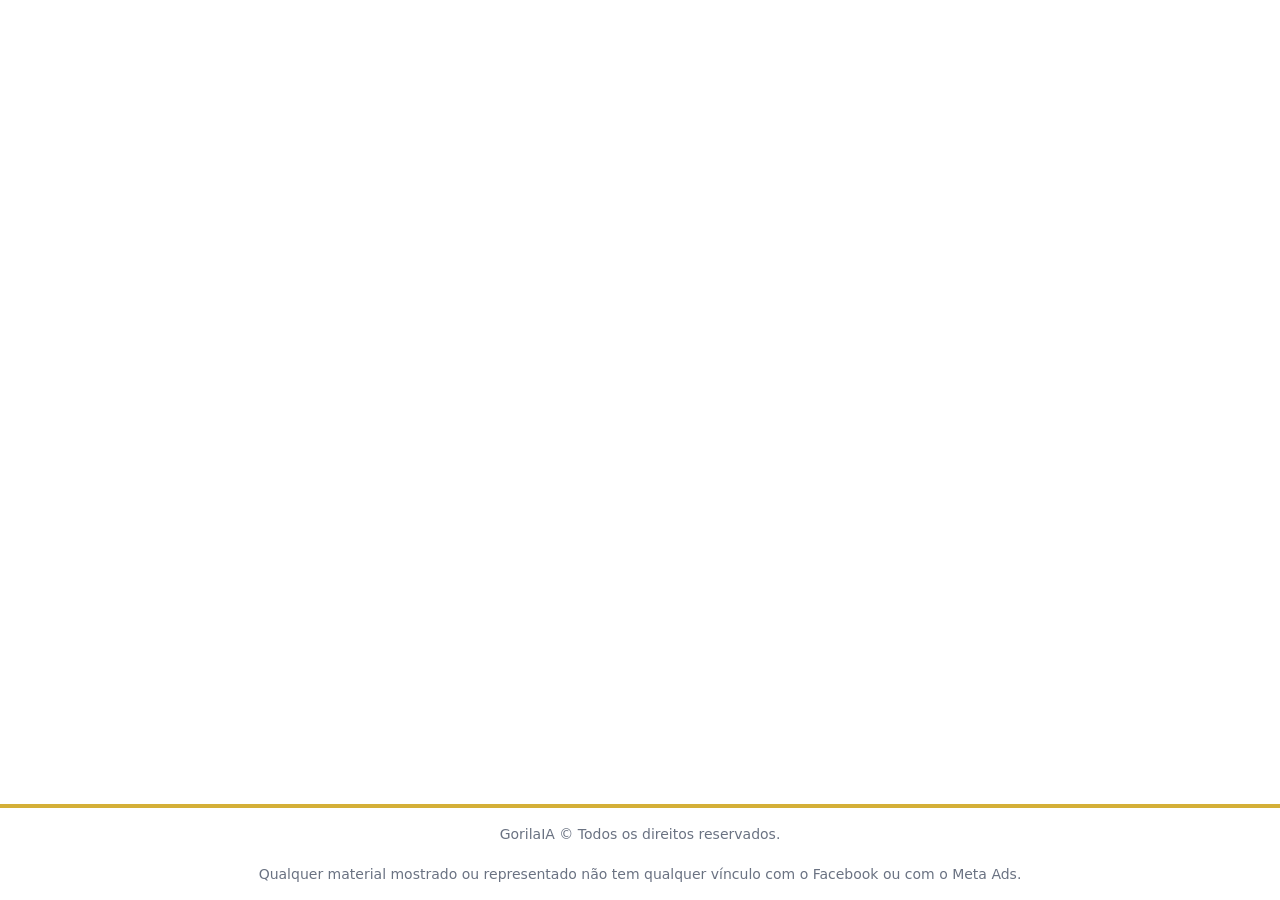
==== commit aed95a26: "Revise footer disclaimer text Updated footer disclaimer about extra income material." ====
--- a/vsl/index.html
+++ b/vsl/index.html
@@ -74,7 +74,7 @@
     <div class="footer-header text-gray-500 border-t-4 border-[#D4AF37] w-full text-center py-4 text-sm">
       GorilaIA © Todos os direitos reservados.
       <br />
-      Este é um material de renda extra. Os resultados podem variar de pessoa para pessoa e não há garantia de ganhos.
+     
       <br />
       Qualquer material mostrado ou representado não tem qualquer vínculo com o Facebook ou com o Meta Ads.
     </div>
